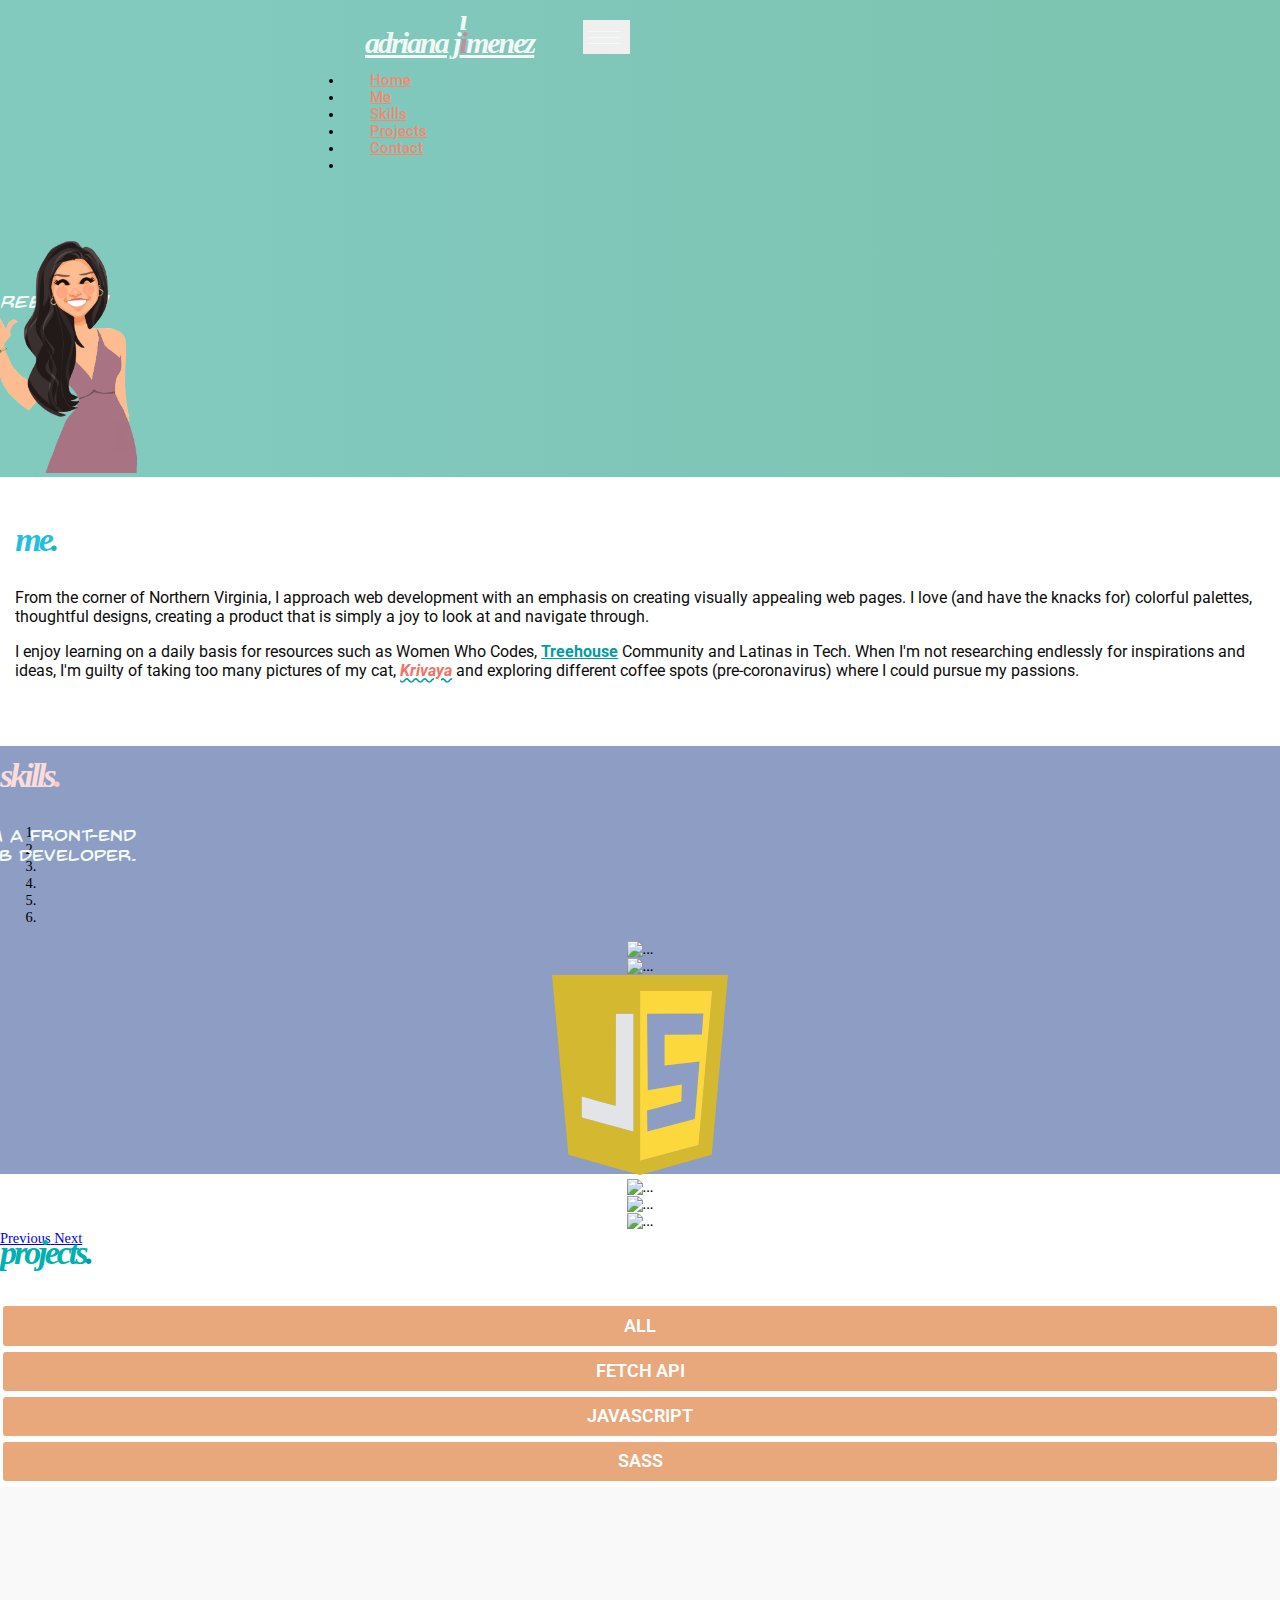
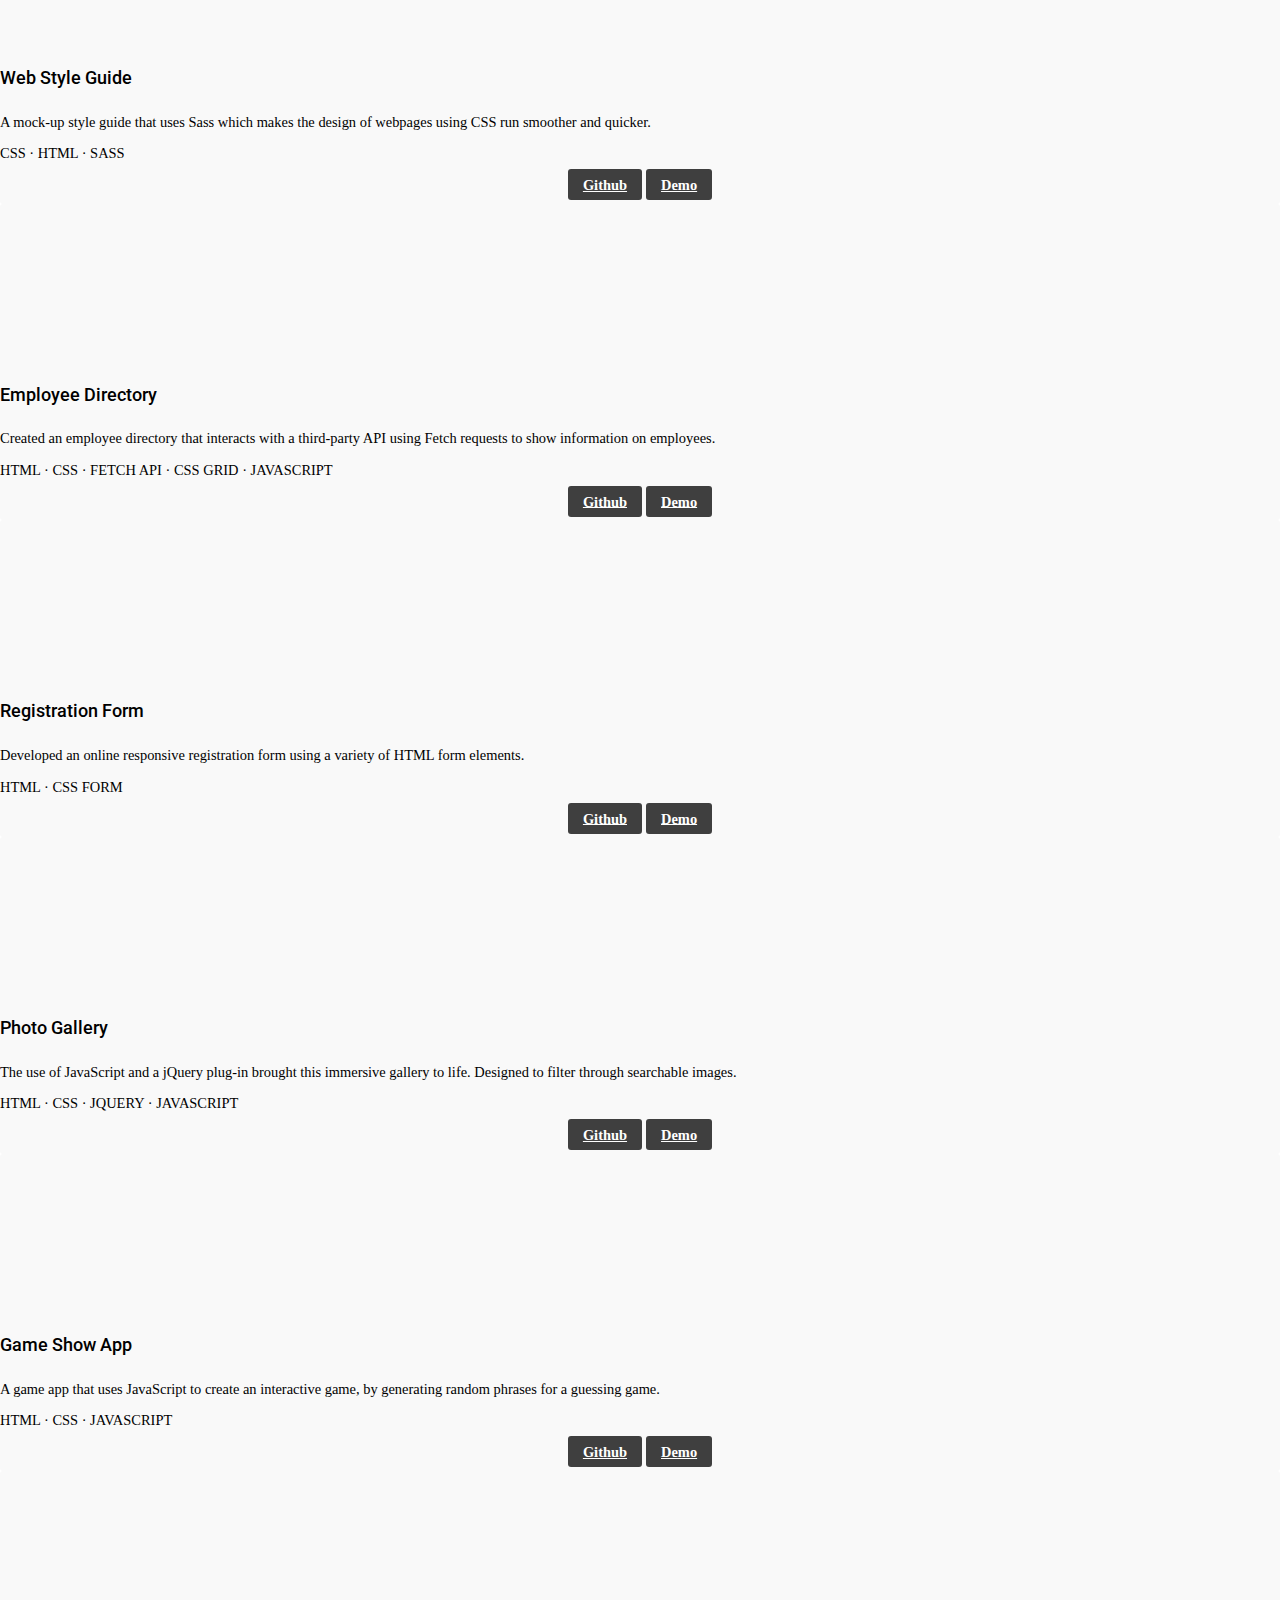
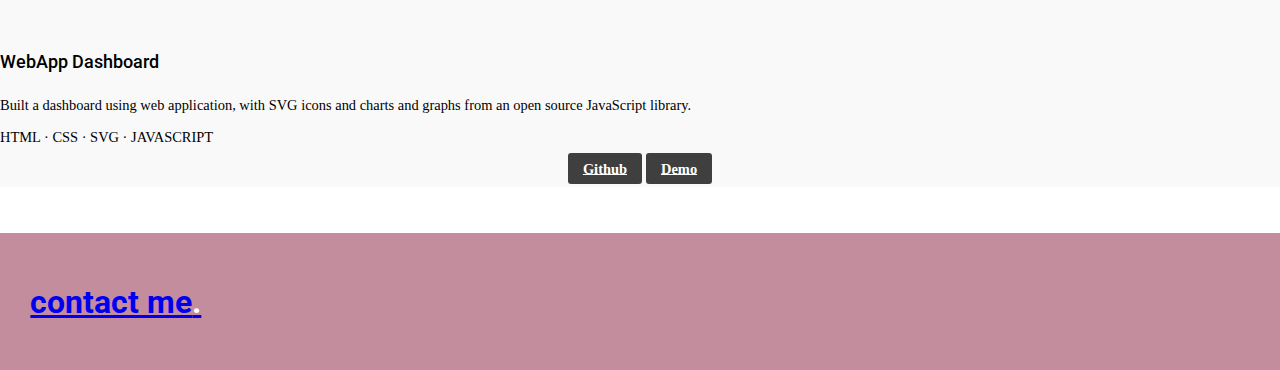
==== index.html @ 9ca4a799 "added styling, animations" ====
<!doctype html>
<html lang="en">

<head>
    <!-- Required meta tags -->
    <meta charset="utf-8">
    <meta name="viewport" content="width=device-width, initial-scale=1, shrink-to-fit=no">
    <meta http-equiv="X-UA-Compatible" content="ie=edge">

    <!--- Google Font -->

    <link
        href="https://fonts.googleapis.com/css2?family=Roboto:ital,wght@0,100;0,300;0,400;0,500;1,100;1,300;1,400;1,500&display=swap"
        rel="stylesheet">

    <!-- Bootstrap CSS -->
    <link rel="stylesheet" href="https://stackpath.bootstrapcdn.com/bootstrap/4.5.0/css/bootstrap.min.css"
        integrity="sha384-9aIt2nRpC12Uk9gS9baDl411NQApFmC26EwAOH8WgZl5MYYxFfc+NcPb1dKGj7Sk" crossorigin="anonymous">

    <!-- Zurb Icons-->
    <link rel="stylesheet" href="icons/foundation-icons.css">

    <!-- CSS -->
    <link rel="stylesheet" href="css/styles.css">

    <!-- Responsive CSS -->
    <link rel="stylesheet" href="css/responsive.css">

    <!-- Webfonts -->
    <link rel="stylesheet" href="webfonts/stylesheet.css">

    <!-- Ani JS-->
    <link rel="stylesheet" href="http://anijs.github.io/lib/anicollection/anicollection.css">

    <title>Adriana's Portfolio</title>
</head>

<body>

    <!-- ============= Header ============= -->
    <header class="header" id="home">
        <div class="main">
            <nav class="navbar navbar-light navbar-expand-lg fixed-top">
                <div class="container">
                    <a class="navbar-brand" href="#home">adriana j<span class="i">i</span>menez</a>
                    <button data-toggle="collapse" class="navbar-toggler" data-target="#navcol-1">
                        <span class="line"></span>
                        <span class="line"></span>
                        <span class="line" style="margin-bottom: 0;"></span>
                    </button>
                    <div class="collapse navbar-collapse" id="navcol-1">
                        <ul class="nav navbar-nav mr-auto">
                            <li class="nav-item" role="presentation"><a class="nav-link active" href="#home">Home</a>
                            </li>
                            <li class="nav-item" role="presentation"><a class="nav-link" href="#about">Me</a></li>
                            <li class="nav-item" role="presentation"><a class="nav-link" href="#skills">Skills</a></li>
                            <li class="nav-item" role="presentation"><a class="nav-link" href="#projects">Projects</a>
                            </li>
                            <li class="nav-item" role="presentation"><a class="nav-link" href="#contact">Contact</a>
                            </li>
                            <li class="nav-item d-lg-flex d-xl-flex align-items-lg-center align-items-xl-center social-icons"
                                role="presentation"></li>
                        </ul>
                    </div>
                </div>
            </nav>
        </div>
    </header>
    <!-- ============= End Header ============= -->

    <!-- =============  Main ============= -->
    <main class="site-main">
        <!-- =============  Banner ============= -->
        <section class="site-banner p-0">
            <div class="container">
                <div class="row text-center">
                    <div class=" col-lg-6 col-md-12 mt-5 pt-1 d-flex profile-image">
                        <div class="col-md-6 col-md-12 mt-3">
                            <div class="greetings mt-5 text-center">
                                Greetings!
                            </div>
                            <p class="mt-5">
                                I'm a front-end
                                <br>
                                web developer.
                            </p>
                        </div>
                        <img id="adriLogo" src="images/adriDemo5.png" alt="a manga inspired portrait of Adriana"
                            class="img-fluid">
                    </div>
                </div>
            </div>
        </section>
        <!-- ============= End Banner ============= -->

        <!-- ============= About ============= -->
        <section class="about" id="about">
            <div class="container-fluid">
                <div class="title">
                    <h2>
                        <span>me<span style="color: #20adca">.</span>
                    </h2>
                </div>
                <p>
                    From the corner of Northern Virginia, I approach web development with an emphasis on creating
                    visually appealing web pages. I love (and have the knacks for) colorful palettes, thoughtful
                    designs, creating a product that is simply a joy to look at and navigate through.
                </p>
                <p>
                    I enjoy learning on a daily basis for resources such as Women Who Codes, <a
                        href="http://referrals.trhou.se/adrihannah" target="_blank">Treehouse</a> Community and Latinas
                    in Tech. When I'm not researching endlessly for inspirations and ideas, I'm guilty of taking too
                    many pictures of my cat, <span id="seeKrivaya">Krivaya</span>
                    and exploring different coffee spots (pre-coronavirus) where I could pursue my passions.
                </p>
                <div class="popup">
                    <div id="krivaya" class="popuptext">
                        <img src="/images/krivaya.jpg" width="250px">
                    </div>
                </div>
            </div>
        </section>
        <!-- ============= End About ============= -->

        <!-- ============= Skills Area ============= -->
        <section class="skills" id="skills">
            <div class="container-fluid">
                <div class="title pt-3 pl-4">
                    <h2>
                        <span>skills<span style="color:#f8cbcb">.</span>
                    </h2>
                </div>

                <div id="carouselExampleIndicators" class="carousel slide p-2" data-ride="carousel">
                    <ol class="carousel-indicators">
                        <li data-target="#carouselExampleIndicators" data-slide-to="0" class="active"></li>
                        <li data-target="#carouselExampleIndicators" data-slide-to="1"></li>
                        <li data-target="#carouselExampleIndicators" data-slide-to="2"></li>
                        <li data-target="#carouselExampleIndicators" data-slide-to="3"></li>
                        <li data-target="#carouselExampleIndicators" data-slide-to="4"></li>
                        <li data-target="#carouselExampleIndicators" data-slide-to="5"></li>
                    </ol>
                    <div class="carousel-inner">
                        <div class="carousel-item active">
                            <img src="images/html5_icon2.svg" class="d-block w-50 mt-5 pt-4" alt="...">
                        </div>
                        <div class="carousel-item">
                            <img src="images/css_icon.svg" class="d-block w-50 mt-5 pt-4" alt="...">
                        </div>
                        <div class="carousel-item">
                            <img src="images/javascript-icon.svg" class="d-block w-50 mt-5 pt-4" alt="...">
                        </div>
                        <div class="carousel-item">
                            <img src="images/bootstrap_icon.png" class="d-block w-50 mt-5 pt-4" alt="...">
                        </div>
                        <div class="carousel-item">
                            <img src="images/sass_icon.svg" class="d-block w-50 mt-5 pt-4" alt="...">
                        </div>
                        <div class="carousel-item">
                            <img src="images/github_icon4.svg" class="d-block w-50 mt-5 pt-4" alt="...">
                        </div>
                    </div>
                    <a class="carousel-control-prev" href="#carouselExampleIndicators" role="button" data-slide="prev">
                        <span class="carousel-control-prev-icon" aria-hidden="true"></span>
                        <span class="sr-only">Previous</span>
                    </a>
                    <a class="carousel-control-next" href="#carouselExampleIndicators" role="button" data-slide="next">
                        <span class="carousel-control-next-icon" aria-hidden="true"></span>
                        <span class="sr-only">Next</span>
                    </a>
                </div>
            </div>
        </section>
        <!-- ============= End Skills Area ============= -->

        <!-- ============= Project Area ============= -->
        <section class="project-area" id="projects">
            <div class="container">
                <div class="title">
                    <h2>
                        <span>projects<span style="color: #009d9e">.</span>
                    </h2>
                </div>
                <!--btn-group: used for styling-->
                <!--button-group: used for isotope js-->
                <div class="row btn-group button-group">
                    <button type="button" class="active" id="btn1" data-filter="*">All</button>
                    <button type="button" data-filter=".fetch">Fetch API</button>
                    <button type="button" data-filter=".javascript">Javascript</button>
                    <button type="button" data-filter=".sass">Sass</button>
                </div>
                <div class="row grid">
                    <div class="col-lg-3 col-md-4 col-sm-12 element-item m-1 mt-2 mb-2 shadow sass">
                        <div class="our-project">
                            <div class="img first">
                                <video autoplay loop muted playsinline>
                                    <source src="videos/project_4.mp4" type="video/mp4">
                                </video>
                            </div>
                            <div class="title p-3">
                                <h4 class="text-center">Web Style Guide</h4>
                                <p>A mock-up style guide that uses Sass which makes the design of webpages using CSS
                                    run smoother and quicker.</p>
                                <p class="font-weight-bold text-center text-muted text-uppercase">css &#183; html
                                    &#183; sass</p>
                            </div>
                            <div class="project-links p-2">
                                <a href="">Github</a>
                                <a href="">Demo</a>
                            </div>
                        </div>
                    </div>
                    <div class="col-lg-3 col-md-4 col-sm-12 element-item m-1 mt-2 mb-2 shadow javascript fetch">
                        <div class="our-project">
                            <div class="img second">
                                <video autoplay loop muted playsinline>
                                    <source src="videos/project_8.mp4" type="video/mp4">
                                </video>
                            </div>
                            <div class="title p-4">
                                <h4 class="text-center">Employee Directory</h4>
                                <p>Created an employee directory that interacts with a third-party API using Fetch
                                    requests to show information on employees.
                                </p>
                                <p class="font-weight-bold text-center text-muted text-uppercase">html &#183; css
                                    &#183; fetch api &#183; css grid &#183; javascript</p>
                            </div>
                            <div class="project-links p-2">
                                <a href="">Github</a>
                                <a href="">Demo</a>
                            </div>
                        </div>
                    </div>
                    <div class="col-lg-3 col-md-4 col-sm-12 element-item m-1 mt-2 mb-2 shadow *">
                        <div class="our-project">
                            <div class="img">
                                <video autoplay loop muted playsinline>
                                    <source src="videos/project_3.mp4" type="video/mp4">
                                </video>
                            </div>
                            <div class="title p-3">
                                <h4 class="text-center">Registration Form</h4>
                                <p>Developed an online responsive registration form using a variety of HTML form
                                    elements.</p>
                                <p class="font-weight-bold text-center text-muted text-uppercase">html &#183; css
                                    form</p>
                            </div>
                            <div class="project-links p-2">
                                <a href="">Github</a>
                                <a href="">Demo</a>
                            </div>
                        </div>
                    </div>
                    <div class="col-lg-3 col-md-4 col-sm-12 element-item m-1 mt-2 mb-2 shadow javascript">
                        <div class="our-project">
                            <div class="img">
                                <video autoplay loop muted playsinline>
                                    <source src="videos/project_5.mp4" type="video/mp4">
                                </video>
                            </div>
                            <div class="title p-4">
                                <h4 class="text-center">Photo Gallery</h4>
                                <p>The use of JavaScript and a jQuery plug-in brought this immersive gallery to
                                    life. Designed to filter through searchable images.</p>
                                <p class="font-weight-bold text-center text-muted text-uppercase">html &#183; css
                                    &#183; jquery &#183; javascript</p>
                            </div>
                            <div class="project-links p-2">
                                <a href="">Github</a>
                                <a href="">Demo</a>
                            </div>
                        </div>
                    </div>
                    <div class="col-lg-3 col-md-4 col-sm-12 element-item m-1 mt-2 mb-2 shadow javascript">
                        <div class="our-project">
                            <div class="img">
                                <video autoplay loop muted playsinline>
                                    <source src="videos/project_6.mp4" type="video/mp4">
                                </video>
                            </div>
                            <div class="title p-4">
                                <h4 class="text-center">Game Show App</h4>
                                <p>A game app that uses JavaScript to create an interactive game, by generating
                                    random phrases for a guessing game.</p>
                                <p class="font-weight-bold text-center text-muted text-uppercase">html &#183; css
                                    &#183; javascript</p>
                            </div>
                            <div class="project-links p-2">
                                <a href="">Github</a>
                                <a href="">Demo</a>
                            </div>
                        </div>
                    </div>
                    <div class="col-lg-3 col-md-4 col-sm-12 element-item m-1 mt-2 mb-2 shadow javascript">
                        <div class="our-project">
                            <div class="img">
                                <video autoplay loop muted playsinline>
                                    <source src="videos/project_7.mp4" type="video/mp4">
                                </video>
                            </div>
                            <div class="title p-4">
                                <h4 class="text-center">WebApp Dashboard</h4>
                                <p>Built a dashboard using web application, with SVG icons and charts and graphs
                                    from an open source JavaScript library.</p>
                                <p class="font-weight-bold text-center text-muted text-uppercase">html &#183; css
                                    &#183; svg &#183; javascript</p>
                            </div>
                            <div class="project-links p-2">
                                <a href="">Github</a>
                                <a href="">Demo</a>
                            </div>
                        </div>
                    </div>
                </div>
            </div>
        </section>

        <!-- ============= End Project Area ============= -->


        <!-- =============  Contact Area ============= -->

        <section class="contact-area" id="contact">
            <div class="container">
                <div class="row">
                    <div class="col-12 col-md-4 col-lg col-6 p-3 text-center">
                        <h4><a href="mailto:adriana.f.jimenez@gmail.com" class="contact-us">contact me<span
                                    style="color: white">.</span></a></h4>
                    </div>
                </div>
            </div>
        </section>
        <!-- ============= End Contact Area ============= -->

    </main>
    <!-- ============= End Main ============= -->

    <!-- ============= Start Footer ============= -->

    <footer class="footer-area">
        <div class="container">
            <div class="">
                <div class="social text-center">
                    <a href="https://www.linkedin.com/in/adrihannah/" target="_blank"><i
                            class="fi-social-linkedin"></i></a>
                    <a href="https://github.com/AdriHannah" target="_blank"><i class="fi-social-github"></i></a>
                    <a href="https://teamtreehouse.com/adrihannah" target="_blank"><i
                            class="fi-social-treehouse"></i></a>
                </div>
                <div class="copyrights text-center">
                    <p class="para">
                        Adriana Jimenez &copy;2020
                    </p>
                </div>
            </div>
        </div>
    </footer>
    <!-- ============= End Footer ============= -->


    <!-- Optional JavaScript -->
    <!-- jQuery first, then Popper.js, then Bootstrap JS -->
    <script src="https://code.jquery.com/jquery-3.5.1.slim.min.js"
        integrity="sha384-DfXdz2htPH0lsSSs5nCTpuj/zy4C+OGpamoFVy38MVBnE+IbbVYUew+OrCXaRkfj" crossorigin="anonymous">
    </script>
    <script src="https://cdn.jsdelivr.net/npm/popper.js@1.16.0/dist/umd/popper.min.js"
        integrity="sha384-Q6E9RHvbIyZFJoft+2mJbHaEWldlvI9IOYy5n3zV9zzTtmI3UksdQRVvoxMfooAo" crossorigin="anonymous">
    </script>
    <script src="https://stackpath.bootstrapcdn.com/bootstrap/4.5.0/js/bootstrap.min.js"
        integrity="sha384-OgVRvuATP1z7JjHLkuOU7Xw704+h835Lr+6QL9UvYjZE3Ipu6Tp75j7Bh/kR0JKI" crossorigin="anonymous">
    </script>

    <!-- Isotope JS Library -->
    <script src="vendor/isotope/isotope.min.js"></script>
    <script src="js/main.js"></script>

    <!-- AniJS core library -->
    <script src="https://anijs.github.io/lib/anijs/anijs-min.js"></script>

    <!-- Include to use $addClass, $toggleClass or $removeClass -->
    <script src="https://anijs.github.io/lib/anijs/helpers/dom/anijs-helper-dom-min.js"></script>
</body>

</html>
---- css/styles.css ----
@import url(partials/_variables.css);
@import url(partials/_global.css);


/* start navigation */
.header .main .navbar .navbar-brand {
    padding: 0 2rem 0 5rem;
    max-width: 135px;
    font: italic 600 30px/10px georgia;
    color: #f2f9f7;
    letter-spacing: -2px;
    position: relative;
    right: 15px;
}

.header .main .navbar .navbar-brand .i {
    color: #C38D9E;
}

.header .main .navbar .navbar-brand .i::before {
    content: "ı";
    position: absolute;
    color: #f2f9f7;
}

.navbar-toggler {
    width: 47px;
    height: 34px;
    margin: 5px -20px 0 0;
    border: none;
}

.navbar-toggler .line {
    width: 90%;
    float: left;
    height: 1px;
    background: #f2f9f7;
    margin-bottom: 5px;
}


.header .main .navbar {
    padding: 1rem 20rem;
    background: var(--gradient-color);
}

.header .main .nav-item .nav-link {
    font: normal 500 15px/2px var(--roboto);
    /* text-transform: uppercase; */
    padding: 1.7rem;
    color: var(--text-color);
}

.header .main .navbar-nav .active a {
    background: white;
    -webkit-background-clip: text;
    -webkit-text-fill-color: transparent;
    background-clip: text;
}

.header .main .navbar-nav a:hover {
    background: var(--gradient-color);
    -webkit-background-clip: text;
    -webkit-text-fill-color: transparent;
    background-clip: text;
}

.nav-link {
    color: #f38970 !important;
}

/* end nav */


/*start banner*/
main {
    margin-bottom: 150px;
    background: #fff;
}

.site-main .site-banner {
    color: #f2f9f7;
    background: var(--gradient-color);
}

/*profile picture*/
.site-main .site-banner .profile-image>img {
    width: 175px;
    position: relative;
    right: 30px;
}

.greetings {
    font-family: 'back_issues_bbitalic';
    font-size: 20px;
    width: 100px;
    color: #f2f9f7;
    text-align: justify;
    position: relative;
    top: 4.5em;
    right: 16px;
}

.site-main .site-banner p {
    font-family: 'back_issues_bbregular';
    font-size: 18px;
    width: 190px;
    line-height: 1.1;
    position: absolute;
    left: -28px;
    bottom: 15px;
}

/* Popup container - can be anything you want */
.popup {
    position: relative;
    display: inline-block;
    cursor: pointer;
    -webkit-user-select: none;
    -moz-user-select: none;
    -ms-user-select: none;
    user-select: none;
}

/* The actual popup */
.popup .popuptext {
    visibility: hidden;
    width: 250px; 
    color: #fff;
    text-align: center;
    border-radius: 6px;
    padding: 8px 0;
    position: absolute;
    z-index: 1;
    bottom: 80px;
    left: 50%;
    margin-left: 0px;
}

/* Popup arrow */
/* .popup .popuptext::after {
    content: "";
    position: absolute;
    top: 100%;
    left: 40%;
    margin-left: 5px;
    border-width: 5px;
    border-style: solid;
    border-color: #C38D9E transparent transparent transparent;
} */

/* Toggle this class - hide and show the popup */
.popup .show {
    visibility: visible;
    animation: bounceIn 1s cubic-bezier(0.36, 0.07, 0.19, 0.97) both;
    transform: translate3d(0, 0, 0);
}

/* Add animation (fade in the popup) */
@keyframes bounceIn {
    0% {
        opacity: 0;
        transform: scale(0.3) translate3d(0, 0, 0);
    }

    10% {
        transform: translate3d(-1px, 0, 0);
    }

    20% {
        transform: translate3d(2px, 0, 0);
    }

    30%,
    70% {
        transform: translate3d(-3px, 0, 0);
    }

    40%,
    60% {
        transform: translate3d(3px, 0, 0);
    }

    50% {
        opacity: 0.9;
        transform: scale(1.1) translate3d(0, 0, 0);
    }

    80% {
        opacity: 1;
        transform: scale(0.89) translate3d(2px, 0, 0);
    }

    90% {
        transform: translate3d(-1px, 0, 0);
    }

    100% {
        opacity: 1;
        transform: scale(1) translate3d(0, 0, 0);
    }
}

/*end banner*/

/* Start about */
.site-main .about {
    padding: 1rem;
}

/*Let Me Introduce Myself*/
.site-main .about .title h2>span {
    display: block;
    font: italic bold 34px/60px georgia;
    letter-spacing: -3px;
    text-transform: lowercase;
    color: #26BEDD;
}

.site-main .about p {
    font-family: 'roboto';
    font-size: 16px;
    color: #0d0c0a;

}

.site-main .about p>a {
    color: #009D9E;
    font-weight: bold;
}

.site-main .about p>a:hover {
    cursor: pointer;
    color: #f38970;
    transition: 0.4s;
}

.site-main .about p>span {
    text-decoration: underline wavy;
    text-decoration-color: #009D9E;
    font-weight: bold;
    color: #F57161;
    font-style: italic;
}

.site-main .about p>span:hover {
    cursor: pointer;
    color: #7ec9b1;
    text-decoration-color: #99d4c1;
    transition: 0.4s;
}

/* End about */

/* Start skills */
.site-main .skills {
    background: #8D9DC3;   
}

.site-main .skills .title h2>span {
    display: block;
    font: italic bold 34px/60px georgia;
    letter-spacing: -3px;
    text-transform: lowercase;
    color: #fadcdc;
    ;
}

 .carousel {
     height: 350px; 
 }

/* 
 .carousel-item,
 .carousel-inner,
 .carousel-inner img {
     height: 60%;
     width: auto;
 }*/

 .carousel-item {
     text-align: center;
 } 

 .carousel-item img{
     margin: 0 auto;  
 }

 .carousel-control-prev,
 .carousel-control-next {
     bottom: 20%;
 }
 
/* End skills */

/* Start Project Area */

.site-main .project-area {
    padding: 2rem 0 3rem 0; 
}

.site-main .project-area .title h2>span {
    display: block;
    font: italic bold 34px/60px georgia;
    letter-spacing: -3px;
    text-transform: lowercase;
    color: #00b0b2;
}

.site-main .project-area .btn-group {
    padding: 3px; 
}

.site-main .project-area button {
    font: normal 600 18px/30px 'roboto';
    text-transform: uppercase;
    padding: 0.3rem 2rem;
    border: none;
    border-radius: 3px;
    background: #E8A87C;
    color: #fff;
    width: 100%;
    margin: 3px 0;
}

.site-main .project-area button:hover {
    background: #f1b037;
    transition: 1s;
}


.site-main .project-area .grid .element-item {
    border-radius: 3px;
    background: #f9f9f9;
    ;
    ;
    padding: 0 0 10px 0;

}

.site-main .project-area .grid .element-item .project-links {
    text-align: center;

}

.site-main .project-area .grid .element-item .project-links a {
    border-radius: 0.2rem;
    font-weight: bold;
    background: #3f3f3f;
    color: white;
    padding: 0.5rem 1rem;
}

.site-main .project-area .grid .element-item .project-links a:hover {
    background: #9fd6da;
    transition: 1s;
}


.site-main .project-area .grid .our-project>.title h4 {
    font: normal 500 18px/25px var(--roboto); 
}

.site-main .project-area .grid .our-project .img video {
    width: 100%;
    border-top-right-radius: 3px;
    border-top-left-radius: 3px;
}

.site-main .project-area .grid .our-project .img a:hover img {
    filter: brightness(1.1) drop-shadow(1px 8px 30px #b1afaf);
    transition: 0.4s;
}

/* End Project Area */


/* Start Contact Area */
.contact-area {
    padding: 2rem;
    background: #C38D9E;
}

.contact-us {
    font: bold 32px var(--roboto);
    transition: all .5s ease;
}

.contact-us:hover {
    color: #ed84a5;
}

a:hover {
    text-decoration: none;
}

footer {
    position: fixed;
    bottom: 0;
    left: 0;
    width: 100%;
    height: 150px;
    z-index: -1;
}

footer.footer-area {
    padding: 2rem;
}

footer.footer-area .social a>i {
    font-size: 32px;
    padding: 2rem 1rem;
}


/*End Contact Area*/
---- webfonts/stylesheet.css ----
/*! Generated by Font Squirrel (https://www.fontsquirrel.com) on September 10, 2020 */



@font-face {
    font-family: 'back_issues_bbbold_italic';
    src: url('backissuesbb_boldital-webfont.woff2') format('woff2'),
         url('backissuesbb_boldital-webfont.woff') format('woff');
    font-weight: normal;
    font-style: normal;

}




@font-face {
    font-family: 'back_issues_bbitalic';
    src: url('backissuesbb_ital-webfont.woff2') format('woff2'),
         url('backissuesbb_ital-webfont.woff') format('woff');
    font-weight: normal;
    font-style: normal;

}




@font-face {
    font-family: 'back_issues_bbregular';
    src: url('backissuesbb_reg-webfont.woff2') format('woff2'),
         url('backissuesbb_reg-webfont.woff') format('woff');
    font-weight: normal;
    font-style: normal;

}
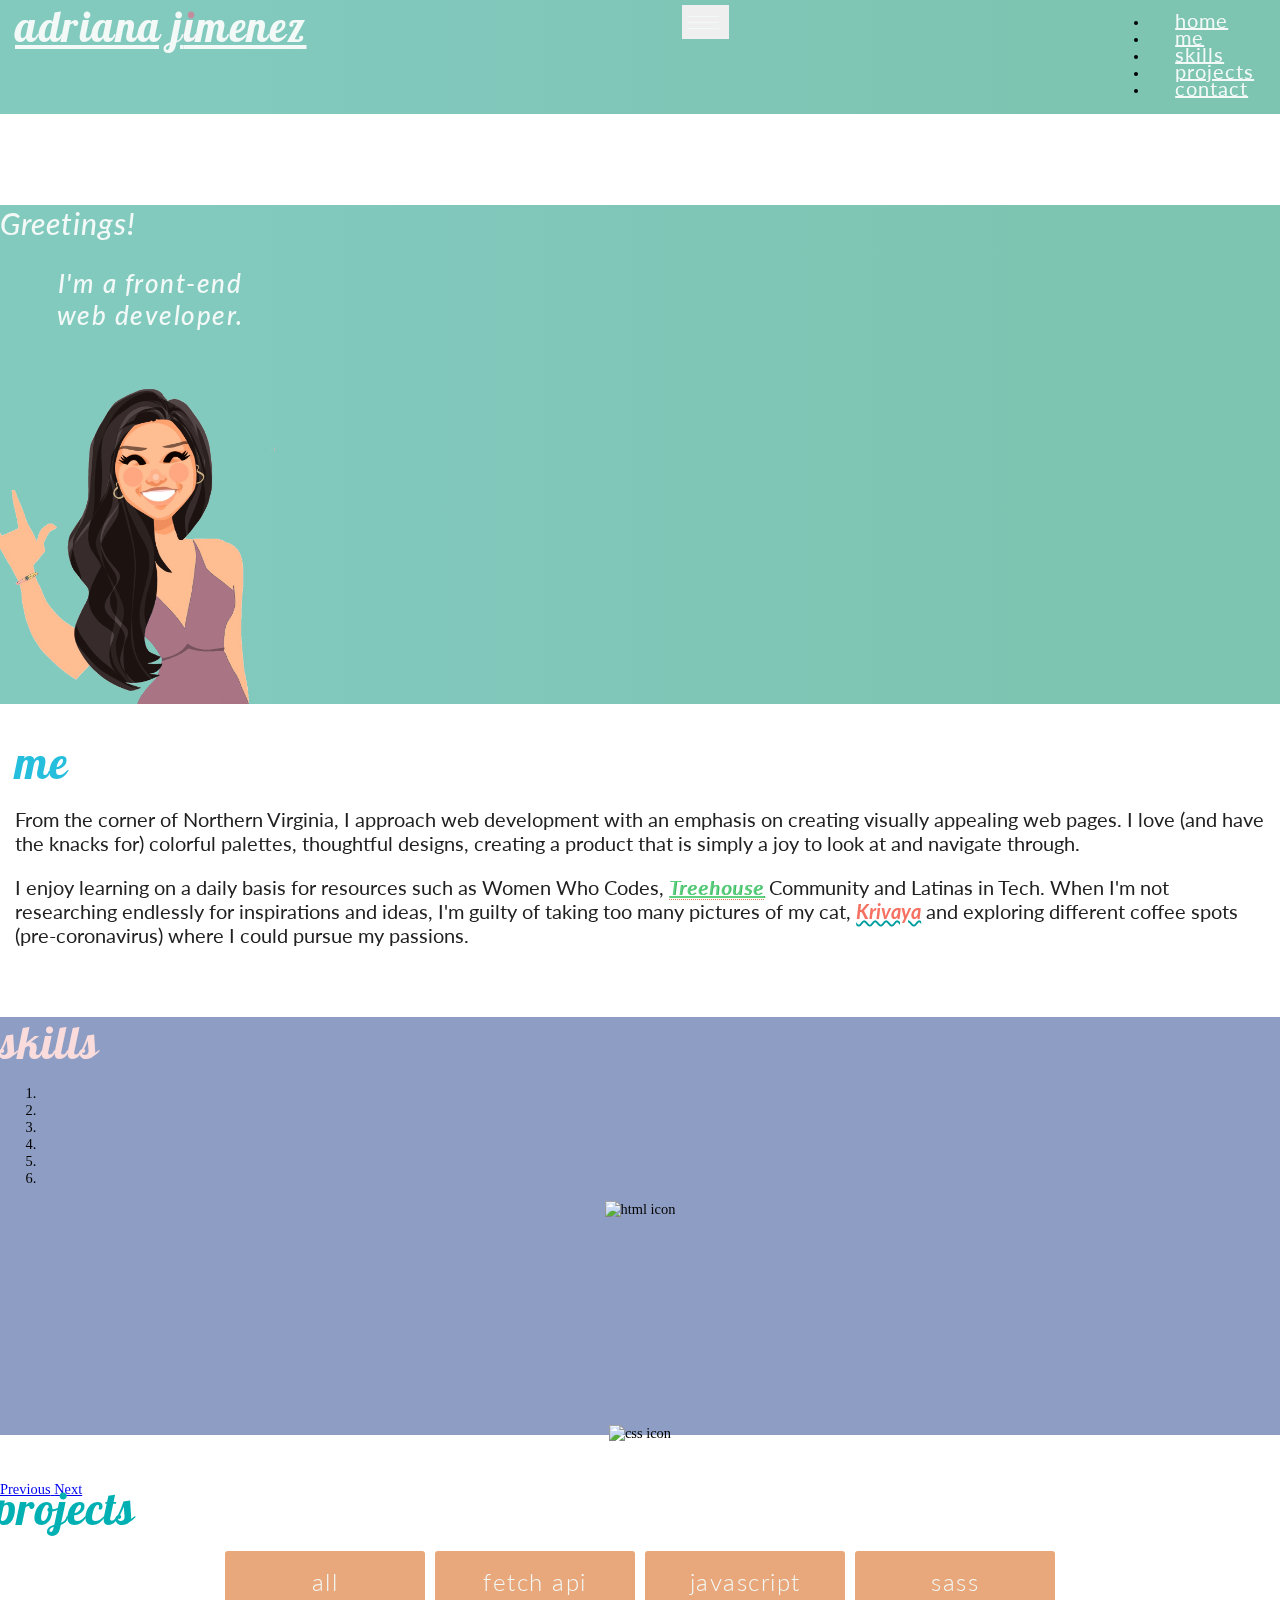
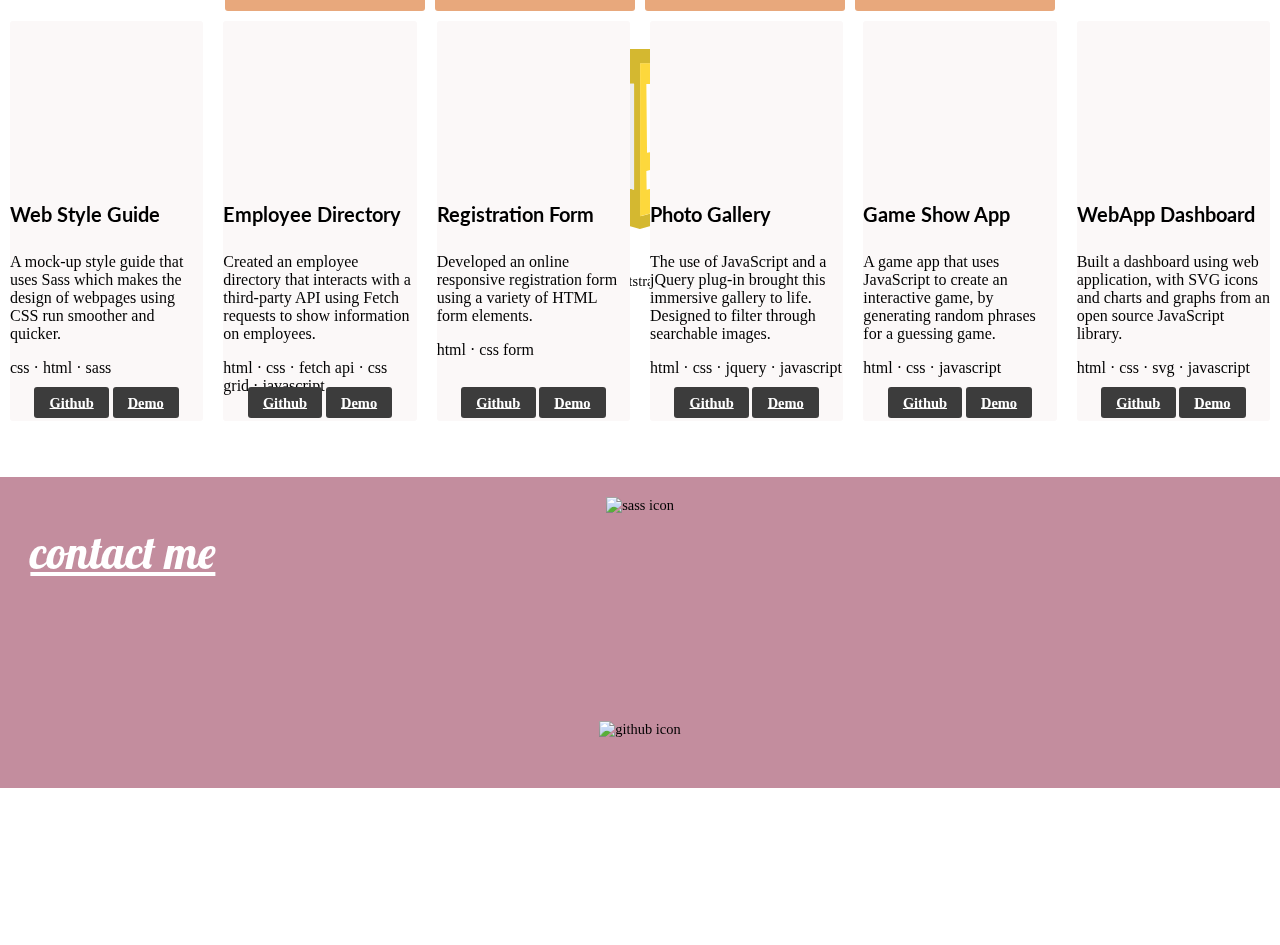
==== commit 2f64620b: "cleaning up, editing, adding root colors" ====
--- a/index.html
+++ b/index.html
@@ -10,7 +10,7 @@
     <!--- Google Font -->
 
     <link
-        href="https://fonts.googleapis.com/css2?family=Roboto:ital,wght@0,100;0,300;0,400;0,500;1,100;1,300;1,400;1,500&display=swap"
+        href="https://fonts.googleapis.com/css2?family=Lato:ital,wght@0,300;0,400;0,700;1,300;1,400;1,700&family=Lobster&display=swap"
         rel="stylesheet">
 
     <!-- Bootstrap CSS -->
@@ -26,11 +26,15 @@
     <!-- Responsive CSS -->
     <link rel="stylesheet" href="css/responsive.css">
 
+    <!-- Animation CSS -->
+    <link rel="stylesheet" href="css/animation.css">
+
     <!-- Webfonts -->
     <link rel="stylesheet" href="webfonts/stylesheet.css">
 
-    <!-- Ani JS-->
-    <link rel="stylesheet" href="http://anijs.github.io/lib/anicollection/anicollection.css">
+    <!-- Greensock JS -->
+    <script src="https://cdnjs.cloudflare.com/ajax/libs/gsap/3.5.1/gsap.min.js"></script>
+    <script src="js/CustomEase.min.js"></script>
 
     <title>Adriana's Portfolio</title>
 </head>
@@ -38,10 +42,11 @@
 <body>
 
     <!-- ============= Header ============= -->
-    <header class="header" id="home">
+    <a class="anchor" id="home"></a>
+    <header class="header">
         <div class="main">
-            <nav class="navbar navbar-light navbar-expand-lg fixed-top">
-                <div class="container">
+            <div class="container">
+                <nav class="navbar navbar-light navbar-expand-lg fixed-top">
                     <a class="navbar-brand" href="#home">adriana j<span class="i">i</span>menez</a>
                     <button data-toggle="collapse" class="navbar-toggler" data-target="#navcol-1">
                         <span class="line"></span>
@@ -49,21 +54,21 @@
                         <span class="line" style="margin-bottom: 0;"></span>
                     </button>
                     <div class="collapse navbar-collapse" id="navcol-1">
-                        <ul class="nav navbar-nav mr-auto">
-                            <li class="nav-item" role="presentation"><a class="nav-link active" href="#home">Home</a>
+                        <ul class="nav navbar-nav">
+                            <li class="nav-item" role="presentation"><a class="nav-link active" href="#home">home</a>
                             </li>
-                            <li class="nav-item" role="presentation"><a class="nav-link" href="#about">Me</a></li>
-                            <li class="nav-item" role="presentation"><a class="nav-link" href="#skills">Skills</a></li>
-                            <li class="nav-item" role="presentation"><a class="nav-link" href="#projects">Projects</a>
+                            <li class="nav-item" role="presentation"><a class="nav-link" href="#about">me</a></li>
+                            <li class="nav-item" role="presentation"><a class="nav-link" href="#skills">skills</a></li>
+                            <li class="nav-item" role="presentation"><a class="nav-link" href="#projects">projects</a>
                             </li>
-                            <li class="nav-item" role="presentation"><a class="nav-link" href="#contact">Contact</a>
+                            <li class="nav-item" role="presentation"><a class="nav-link" href="#contact">contact</a>
                             </li>
-                            <li class="nav-item d-lg-flex d-xl-flex align-items-lg-center align-items-xl-center social-icons"
-                                role="presentation"></li>
+                            <!-- <li class="nav-item d-lg-flex d-xl-flex align-items-lg-center align-items-xl-center social-icons"
+                                role="presentation"></li> -->
                         </ul>
                     </div>
-                </div>
-            </nav>
+                </nav>
+            </div>
         </div>
     </header>
     <!-- ============= End Header ============= -->
@@ -72,33 +77,35 @@
     <main class="site-main">
         <!-- =============  Banner ============= -->
         <section class="site-banner p-0">
-            <div class="container">
-                <div class="row text-center">
-                    <div class=" col-lg-6 col-md-12 mt-5 pt-1 d-flex profile-image">
-                        <div class="col-md-6 col-md-12 mt-3">
-                            <div class="greetings mt-5 text-center">
-                                Greetings!
-                            </div>
-                            <p class="mt-5">
-                                I'm a front-end
-                                <br>
-                                web developer.
-                            </p>
-                        </div>
-                        <img id="adriLogo" src="images/adriDemo5.png" alt="a manga inspired portrait of Adriana"
-                            class="img-fluid">
-                    </div>
+            <div class="container-fluid d-flex justify-content-around">
+                <div class="introMsg">
+                    <div class="greetings text-center">
+                        Greetings!
+                    </div>
+                    <p>
+                        I'm a front-end
+                        <br>
+                        web developer.
+                    </p>
+                </div>
+                <div class="wrapper">
+                    <img id="desktop-img" src="images/adriLarge.png" alt="a large manga inspired portrait of Adriana"
+                        class="img-fluid desktop-img" />
+
+                    <img id="mobile-img" src="images/adriSmall.png" alt="a manga inspired portrait of Adriana"
+                        class="img-fluid mobile-img" />
                 </div>
             </div>
         </section>
         <!-- ============= End Banner ============= -->
 
         <!-- ============= About ============= -->
-        <section class="about" id="about">
+        <a class="anchor" id="about"></a>
+        <section class="about">
             <div class="container-fluid">
-                <div class="title">
+                <div class="title pt-4">
                     <h2>
-                        <span>me<span style="color: #20adca">.</span>
+                        <span>me</span>
                     </h2>
                 </div>
                 <p>
@@ -123,11 +130,12 @@
         <!-- ============= End About ============= -->
 
         <!-- ============= Skills Area ============= -->
-        <section class="skills" id="skills">
+        <a class="anchor" id="skills"></a>
+        <section class="skills">
             <div class="container-fluid">
-                <div class="title pt-3 pl-4">
+                <div class="title pt-4 ml-4">
                     <h2>
-                        <span>skills<span style="color:#f8cbcb">.</span>
+                        <span>skills</span>
                     </h2>
                 </div>
 
@@ -142,22 +150,22 @@
                     </ol>
                     <div class="carousel-inner">
                         <div class="carousel-item active">
-                            <img src="images/html5_icon2.svg" class="d-block w-50 mt-5 pt-4" alt="...">
-                        </div>
-                        <div class="carousel-item">
-                            <img src="images/css_icon.svg" class="d-block w-50 mt-5 pt-4" alt="...">
-                        </div>
-                        <div class="carousel-item">
-                            <img src="images/javascript-icon.svg" class="d-block w-50 mt-5 pt-4" alt="...">
-                        </div>
-                        <div class="carousel-item">
-                            <img src="images/bootstrap_icon.png" class="d-block w-50 mt-5 pt-4" alt="...">
-                        </div>
-                        <div class="carousel-item">
-                            <img src="images/sass_icon.svg" class="d-block w-50 mt-5 pt-4" alt="...">
-                        </div>
-                        <div class="carousel-item">
-                            <img src="images/github_icon4.svg" class="d-block w-50 mt-5 pt-4" alt="...">
+                            <img src="images/html5_icon2.svg" class="d-block w-50 mt-5 pt-4" alt="html icon">
+                        </div>
+                        <div class="carousel-item">
+                            <img src="images/css_icon.svg" class="d-block w-50 mt-5 pt-4" alt="css icon">
+                        </div>
+                        <div class="carousel-item">
+                            <img src="images/javascript-icon.svg" class="d-block w-50 mt-5 pt-4" alt="javascript icon">
+                        </div>
+                        <div class="carousel-item">
+                            <img src="images/bootstrap.svg" class="d-block w-50 mt-5 pt-4" alt="bootstrap icon">
+                        </div>
+                        <div class="carousel-item">
+                            <img src="images/sass_icon.svg" class="d-block w-50 mt-5 pt-4" alt="sass icon">
+                        </div>
+                        <div class="carousel-item">
+                            <img src="images/github_icon4.svg" class="d-block w-50 mt-5 pt-4" alt="github icon">
                         </div>
                     </div>
                     <a class="carousel-control-prev" href="#carouselExampleIndicators" role="button" data-slide="prev">
@@ -174,50 +182,51 @@
         <!-- ============= End Skills Area ============= -->
 
         <!-- ============= Project Area ============= -->
-        <section class="project-area" id="projects">
-            <div class="container">
-                <div class="title">
+        <a class="anchor" id="projects"></a>
+        <section class="project-area">
+            <div class="container-fluid">
+                <div class="title pt-4 ml-4">
                     <h2>
-                        <span>projects<span style="color: #009d9e">.</span>
+                        <span>projects</span>
                     </h2>
                 </div>
                 <!--btn-group: used for styling-->
                 <!--button-group: used for isotope js-->
-                <div class="row btn-group button-group">
+                <div class="row button-group p-3 pb-5">
                     <button type="button" class="active" id="btn1" data-filter="*">All</button>
                     <button type="button" data-filter=".fetch">Fetch API</button>
                     <button type="button" data-filter=".javascript">Javascript</button>
                     <button type="button" data-filter=".sass">Sass</button>
                 </div>
                 <div class="row grid">
-                    <div class="col-lg-3 col-md-4 col-sm-12 element-item m-1 mt-2 mb-2 shadow sass">
+                    <div class="element-item shadow sass">
                         <div class="our-project">
                             <div class="img first">
                                 <video autoplay loop muted playsinline>
                                     <source src="videos/project_4.mp4" type="video/mp4">
                                 </video>
                             </div>
-                            <div class="title p-3">
+                            <div class="title p-4 pb-5">
                                 <h4 class="text-center">Web Style Guide</h4>
                                 <p>A mock-up style guide that uses Sass which makes the design of webpages using CSS
                                     run smoother and quicker.</p>
                                 <p class="font-weight-bold text-center text-muted text-uppercase">css &#183; html
                                     &#183; sass</p>
                             </div>
-                            <div class="project-links p-2">
-                                <a href="">Github</a>
-                                <a href="">Demo</a>
-                            </div>
-                        </div>
-                    </div>
-                    <div class="col-lg-3 col-md-4 col-sm-12 element-item m-1 mt-2 mb-2 shadow javascript fetch">
+                            <div class="project-links p-2 absoluteBottom">
+                                <a href="https://github.com/AdriHannah/tech-project-4" target="_blank">Github</a>
+                                <a href="https://adrihannah.github.io/tech-project-4/" target="_blank">Demo</a>
+                            </div>
+                        </div>
+                    </div>
+                    <div class="element-item shadow javascript fetch">
                         <div class="our-project">
                             <div class="img second">
                                 <video autoplay loop muted playsinline>
                                     <source src="videos/project_8.mp4" type="video/mp4">
                                 </video>
                             </div>
-                            <div class="title p-4">
+                            <div class="title p-4 pb-5">
                                 <h4 class="text-center">Employee Directory</h4>
                                 <p>Created an employee directory that interacts with a third-party API using Fetch
                                     requests to show information on employees.
@@ -225,89 +234,89 @@
                                 <p class="font-weight-bold text-center text-muted text-uppercase">html &#183; css
                                     &#183; fetch api &#183; css grid &#183; javascript</p>
                             </div>
-                            <div class="project-links p-2">
-                                <a href="">Github</a>
-                                <a href="">Demo</a>
-                            </div>
-                        </div>
-                    </div>
-                    <div class="col-lg-3 col-md-4 col-sm-12 element-item m-1 mt-2 mb-2 shadow *">
+                            <div class="project-links p-2 absoluteBottom">
+                                <a href="https://github.com/AdriHannah/tech-project-8" target="_blank">Github</a>
+                                <a href="https://adrihannah.github.io/tech-project-8/" target="_blank">Demo</a>
+                            </div>
+                        </div>
+                    </div>
+                    <div class="element-item shadow *">
                         <div class="our-project">
                             <div class="img">
                                 <video autoplay loop muted playsinline>
                                     <source src="videos/project_3.mp4" type="video/mp4">
                                 </video>
                             </div>
-                            <div class="title p-3">
+                            <div class="title p-4 pb-5">
                                 <h4 class="text-center">Registration Form</h4>
                                 <p>Developed an online responsive registration form using a variety of HTML form
                                     elements.</p>
                                 <p class="font-weight-bold text-center text-muted text-uppercase">html &#183; css
                                     form</p>
                             </div>
-                            <div class="project-links p-2">
-                                <a href="">Github</a>
-                                <a href="">Demo</a>
-                            </div>
-                        </div>
-                    </div>
-                    <div class="col-lg-3 col-md-4 col-sm-12 element-item m-1 mt-2 mb-2 shadow javascript">
+                            <div class="project-links p-2 absoluteBottom">
+                                <a href="https://github.com/AdriHannah/tech-project-3" target="_blank">Github</a>
+                                <a href="https://adrihannah.github.io/tech-project-3/" target="_blank">Demo</a>
+                            </div>
+                        </div>
+                    </div>
+                    <div class="element-item shadow javascript">
                         <div class="our-project">
                             <div class="img">
                                 <video autoplay loop muted playsinline>
                                     <source src="videos/project_5.mp4" type="video/mp4">
                                 </video>
                             </div>
-                            <div class="title p-4">
+                            <div class="title p-4 pb-5">
                                 <h4 class="text-center">Photo Gallery</h4>
                                 <p>The use of JavaScript and a jQuery plug-in brought this immersive gallery to
                                     life. Designed to filter through searchable images.</p>
                                 <p class="font-weight-bold text-center text-muted text-uppercase">html &#183; css
                                     &#183; jquery &#183; javascript</p>
                             </div>
-                            <div class="project-links p-2">
-                                <a href="">Github</a>
-                                <a href="">Demo</a>
-                            </div>
-                        </div>
-                    </div>
-                    <div class="col-lg-3 col-md-4 col-sm-12 element-item m-1 mt-2 mb-2 shadow javascript">
+                            <div class="project-links p-2 absoluteBottom">
+                                <a href="https://github.com/AdriHannah/tech-project-5" target="_blank">Github</a>
+                                <a href="https://adrihannah.github.io/tech-project-5/" target="_blank">Demo</a>
+                            </div>
+                        </div>
+                    </div>
+                    <div class="element-item shadow javascript">
                         <div class="our-project">
                             <div class="img">
                                 <video autoplay loop muted playsinline>
                                     <source src="videos/project_6.mp4" type="video/mp4">
                                 </video>
                             </div>
-                            <div class="title p-4">
+                            <div class="title p-4 pb-5">
                                 <h4 class="text-center">Game Show App</h4>
                                 <p>A game app that uses JavaScript to create an interactive game, by generating
                                     random phrases for a guessing game.</p>
                                 <p class="font-weight-bold text-center text-muted text-uppercase">html &#183; css
                                     &#183; javascript</p>
                             </div>
-                            <div class="project-links p-2">
-                                <a href="">Github</a>
-                                <a href="">Demo</a>
-                            </div>
-                        </div>
-                    </div>
-                    <div class="col-lg-3 col-md-4 col-sm-12 element-item m-1 mt-2 mb-2 shadow javascript">
+                            <div class="project-links p-2 absoluteBottom">
+                                <a href="https://github.com/AdriHannah/tech-project-6" target="_blank">Github</a>
+                                <a href="https://adrihannah.github.io/tech-project-6/" target="_blank">Demo</a>
+                            </div>
+                        </div>
+                    </div>
+                    <div class="element-item shadow javascript">
                         <div class="our-project">
                             <div class="img">
                                 <video autoplay loop muted playsinline>
                                     <source src="videos/project_7.mp4" type="video/mp4">
                                 </video>
                             </div>
-                            <div class="title p-4">
+                            <div class="title p-4 pb-5">
                                 <h4 class="text-center">WebApp Dashboard</h4>
                                 <p>Built a dashboard using web application, with SVG icons and charts and graphs
                                     from an open source JavaScript library.</p>
                                 <p class="font-weight-bold text-center text-muted text-uppercase">html &#183; css
                                     &#183; svg &#183; javascript</p>
                             </div>
-                            <div class="project-links p-2">
-                                <a href="">Github</a>
-                                <a href="">Demo</a>
+                            <div class="project-links p-2 absoluteBottom">
+                                <a href="https://github.com/AdriHannah/tech-project-7" target="_blank">Github</a>
+                                <a href="https://adrihannah.github.io/tech-project-7/" target="_blank">Demo</a>
                             </div>
                         </div>
                     </div>
@@ -323,9 +332,8 @@
         <section class="contact-area" id="contact">
             <div class="container">
                 <div class="row">
-                    <div class="col-12 col-md-4 col-lg col-6 p-3 text-center">
-                        <h4><a href="mailto:adriana.f.jimenez@gmail.com" class="contact-us">contact me<span
-                                    style="color: white">.</span></a></h4>
+                    <div class="col-12 col-lg col-6 pt-5 mt-2 text-center ">
+                        <h4><a href="mailto:adriana.f.jimenez@gmail.com" class="contact-us">contact me</h4>
                     </div>
                 </div>
             </div>
@@ -339,8 +347,8 @@
 
     <footer class="footer-area">
         <div class="container">
-            <div class="">
-                <div class="social text-center">
+            <div class="social-group">
+                <div class=" text-center">
                     <a href="https://www.linkedin.com/in/adrihannah/" target="_blank"><i
                             class="fi-social-linkedin"></i></a>
                     <a href="https://github.com/AdriHannah" target="_blank"><i class="fi-social-github"></i></a>
@@ -372,13 +380,9 @@
 
     <!-- Isotope JS Library -->
     <script src="vendor/isotope/isotope.min.js"></script>
+
     <script src="js/main.js"></script>
 
-    <!-- AniJS core library -->
-    <script src="https://anijs.github.io/lib/anijs/anijs-min.js"></script>
-
-    <!-- Include to use $addClass, $toggleClass or $removeClass -->
-    <script src="https://anijs.github.io/lib/anijs/helpers/dom/anijs-helper-dom-min.js"></script>
 </body>
 
 </html>--- a/css/styles.css
+++ b/css/styles.css
@@ -3,30 +3,41 @@
 
 
 /* start navigation */
-.header .main .navbar .navbar-brand {
-    padding: 0 2rem 0 5rem;
-    max-width: 135px;
-    font: italic 600 30px/10px georgia;
-    color: #f2f9f7;
-    letter-spacing: -2px;
-    position: relative;
-    right: 15px;
-}
-
-.header .main .navbar .navbar-brand .i {
-    color: #C38D9E;
-}
-
-.header .main .navbar .navbar-brand .i::before {
+.navbar {
+    padding: 0;
+    margin: 0;
+    background: var(--gradient-color);
+}
+
+.navbar .navbar-brand {
+    font: 35px 'lobster', cursive;
+    letter-spacing: 1.5px;
+    color: var(--header-color);
+    margin: 0 0 0 15px;
+}
+
+.navbar .navbar-brand:hover {
+    color: var(--header-color);
+}
+
+.navbar .navbar-brand .i {
+    color: var(--rosy-color);
+}
+
+.navbar .navbar-brand .i::before {
     content: "ı";
     position: absolute;
-    color: #f2f9f7;
+    color: var(--header-color);
+}
+
+.navbar .navbar-toggler {
+    z-index: 1000
 }
 
 .navbar-toggler {
     width: 47px;
     height: 34px;
-    margin: 5px -20px 0 0;
+    margin: 5px 5px 0 0;
     border: none;
 }
 
@@ -34,199 +45,110 @@
     width: 90%;
     float: left;
     height: 1px;
-    background: #f2f9f7;
+    background: var(--header-color);
     margin-bottom: 5px;
 }
 
-
-.header .main .navbar {
-    padding: 1rem 20rem;
-    background: var(--gradient-color);
+.nav-link {
+    color: var(--header-color) !important;
 }
 
 .header .main .nav-item .nav-link {
-    font: normal 500 15px/2px var(--roboto);
-    /* text-transform: uppercase; */
+    font: normal 24px/2px 'lato', sans-serif;
+    text-transform: lowercase;
     padding: 1.7rem;
-    color: var(--text-color);
+    margin-top: 30px;
+    letter-spacing: 1px;
+    color: var(--header-color);
 }
 
 .header .main .navbar-nav .active a {
-    background: white;
+    background: var(--header-color);
     -webkit-background-clip: text;
     -webkit-text-fill-color: transparent;
     background-clip: text;
 }
 
 .header .main .navbar-nav a:hover {
-    background: var(--gradient-color);
+    background: var(--text-color);
     -webkit-background-clip: text;
     -webkit-text-fill-color: transparent;
     background-clip: text;
 }
 
-.nav-link {
-    color: #f38970 !important;
-}
-
-/* end nav */
-
-
-/*start banner*/
+/* end navigation */
+
+
+/* start greetings banner */
 main {
+    margin-top: 45px;
     margin-bottom: 150px;
-    background: #fff;
+    /* for footer parallax - do not remove */
+    background: var(--main-background);
 }
 
 .site-main .site-banner {
-    color: #f2f9f7;
+    color: var(--header-color);
     background: var(--gradient-color);
 }
 
 /*profile picture*/
-.site-main .site-banner .profile-image>img {
-    width: 175px;
+.site-main .site-banner .wrapper>img {
+    margin-top: 10px;
+    width: 220px;
     position: relative;
-    right: 30px;
+    right: -500px;
+}
+
+.site-main .site-banner .wrapper .desktop-img {
+    display: none;
+}
+
+.introMsg {
+    width: 300px;
 }
 
 .greetings {
-    font-family: 'back_issues_bbitalic';
-    font-size: 20px;
-    width: 100px;
-    color: #f2f9f7;
+    font: italic 400 24px 'lato', san-serif;
+    color: var(--header-color);
+    letter-spacing: 1px;
     text-align: justify;
-    position: relative;
-    top: 4.5em;
-    right: 16px;
-}
-
-.site-main .site-banner p {
-    font-family: 'back_issues_bbregular';
-    font-size: 18px;
-    width: 190px;
-    line-height: 1.1;
-    position: absolute;
-    left: -28px;
-    bottom: 15px;
-}
-
-/* Popup container - can be anything you want */
-.popup {
-    position: relative;
-    display: inline-block;
-    cursor: pointer;
-    -webkit-user-select: none;
-    -moz-user-select: none;
-    -ms-user-select: none;
-    user-select: none;
-}
-
-/* The actual popup */
-.popup .popuptext {
-    visibility: hidden;
-    width: 250px; 
-    color: #fff;
+    margin-top: 6rem;
+}
+
+.introMsg p {
+    font: italic 500 18px 'lato', san-serif;
+    letter-spacing: 1.5px;
     text-align: center;
-    border-radius: 6px;
-    padding: 8px 0;
-    position: absolute;
-    z-index: 1;
-    bottom: 80px;
-    left: 50%;
-    margin-left: 0px;
-}
-
-/* Popup arrow */
-/* .popup .popuptext::after {
-    content: "";
-    position: absolute;
-    top: 100%;
-    left: 40%;
-    margin-left: 5px;
-    border-width: 5px;
-    border-style: solid;
-    border-color: #C38D9E transparent transparent transparent;
-} */
-
-/* Toggle this class - hide and show the popup */
-.popup .show {
-    visibility: visible;
-    animation: bounceIn 1s cubic-bezier(0.36, 0.07, 0.19, 0.97) both;
-    transform: translate3d(0, 0, 0);
-}
-
-/* Add animation (fade in the popup) */
-@keyframes bounceIn {
-    0% {
-        opacity: 0;
-        transform: scale(0.3) translate3d(0, 0, 0);
-    }
-
-    10% {
-        transform: translate3d(-1px, 0, 0);
-    }
-
-    20% {
-        transform: translate3d(2px, 0, 0);
-    }
-
-    30%,
-    70% {
-        transform: translate3d(-3px, 0, 0);
-    }
-
-    40%,
-    60% {
-        transform: translate3d(3px, 0, 0);
-    }
-
-    50% {
-        opacity: 0.9;
-        transform: scale(1.1) translate3d(0, 0, 0);
-    }
-
-    80% {
-        opacity: 1;
-        transform: scale(0.89) translate3d(2px, 0, 0);
-    }
-
-    90% {
-        transform: translate3d(-1px, 0, 0);
-    }
-
-    100% {
-        opacity: 1;
-        transform: scale(1) translate3d(0, 0, 0);
-    }
 }
 
 /*end banner*/
 
-/* Start about */
+/* start about me */
 .site-main .about {
     padding: 1rem;
 }
 
-/*Let Me Introduce Myself*/
 .site-main .about .title h2>span {
     display: block;
-    font: italic bold 34px/60px georgia;
-    letter-spacing: -3px;
-    text-transform: lowercase;
-    color: #26BEDD;
+    font: 40px/60px 'lobster', cursive;
+    letter-spacing: 1px;
+    text-transform: lowercase;
+    color: var(--me-color);
 }
 
 .site-main .about p {
-    font-family: 'roboto';
     font-size: 16px;
-    color: #0d0c0a;
-
+    font-family: 'lato', sans-serif;
+    color: var(--text-color);
 }
 
 .site-main .about p>a {
-    color: #009D9E;
-    font-weight: bold;
+    font-style: italic;
+    letter-spacing: 1px;
+    color: var(--treehouse-color);
+    text-shadow: 1px 0 var(--treehouse-color2);
+    border-bottom: 1px #E27D60 dotted;
 }
 
 .site-main .about p>a:hover {
@@ -236,11 +158,11 @@
 }
 
 .site-main .about p>span {
+    font-style: italic;
+    font-weight: bolder;
     text-decoration: underline wavy;
     text-decoration-color: #009D9E;
-    font-weight: bold;
-    color: #F57161;
-    font-style: italic;
+    color: var(--krivaya-color);
 }
 
 .site-main .about p>span:hover {
@@ -250,105 +172,115 @@
     transition: 0.4s;
 }
 
-/* End about */
-
-/* Start skills */
+/* end about me */
+
+
+/* start skills */
 .site-main .skills {
-    background: #8D9DC3;   
+    background: var(--skills-background);
 }
 
 .site-main .skills .title h2>span {
+    font: 40px/60px 'lobster', cursive;
+    text-transform: lowercase;
+    letter-spacing: 1px;
     display: block;
-    font: italic bold 34px/60px georgia;
-    letter-spacing: -3px;
-    text-transform: lowercase;
-    color: #fadcdc;
-    ;
-}
-
- .carousel {
-     height: 350px; 
- }
-
-/* 
- .carousel-item,
- .carousel-inner,
- .carousel-inner img {
-     height: 60%;
-     width: auto;
- }*/
-
- .carousel-item {
-     text-align: center;
- } 
-
- .carousel-item img{
-     margin: 0 auto;  
- }
-
- .carousel-control-prev,
- .carousel-control-next {
-     bottom: 20%;
- }
- 
-/* End skills */
-
-/* Start Project Area */
-
+    color: var(--skills-color);
+}
+
+.carousel {
+    height: 350px;
+}
+
+.carousel-item,
+.carousel-inner,
+.carousel-inner img {
+    height: 80%;
+}
+
+.carousel-item {
+    text-align: center;
+}
+
+.carousel-item img {
+    margin: 0 auto;
+}
+
+.carousel-control-prev,
+.carousel-control-next {
+    bottom: 20%;
+}
+
+/* end skills */
+
+
+/* start project area */
 .site-main .project-area {
-    padding: 2rem 0 3rem 0; 
+    padding: 2rem 0 3rem 0;
 }
 
 .site-main .project-area .title h2>span {
+    color: var(--projects-color);
+    font: 40px/60px 'lobster', cursive;
+    text-transform: lowercase;
+    letter-spacing: 1px;
     display: block;
-    font: italic bold 34px/60px georgia;
-    letter-spacing: -3px;
-    text-transform: lowercase;
-    color: #00b0b2;
 }
 
 .site-main .project-area .btn-group {
-    padding: 3px; 
+    padding: 3px;
 }
 
 .site-main .project-area button {
-    font: normal 600 18px/30px 'roboto';
-    text-transform: uppercase;
+    font: normal 300 20px/30px 'lato', sans-serif;
+    color: var(--button-color);
+    background: var(--button-background);
+    text-transform: lowercase;
+    letter-spacing: 1.5px;
     padding: 0.3rem 2rem;
     border: none;
     border-radius: 3px;
-    background: #E8A87C;
-    color: #fff;
     width: 100%;
     margin: 3px 0;
 }
 
 .site-main .project-area button:hover {
-    background: #f1b037;
+    background: var(--button-hover);
     transition: 1s;
 }
 
-
 .site-main .project-area .grid .element-item {
+    background: var(--projects-card);
     border-radius: 3px;
-    background: #f9f9f9;
-    ;
-    ;
     padding: 0 0 10px 0;
-
-}
-
+    margin: 10px 0;
+    max-height: 450px;
+}
+
+.site-main .our-project {
+    position: relative;
+}
+
+.site-main .our-project .img video {
+    max-height: 250px;
+}
+
+.site-main .our-project .absoluteBottom {
+    position: absolute;
+    bottom: 10px;
+    width: 100%;
+} 
 .site-main .project-area .grid .element-item .project-links {
     text-align: center;
-
 }
 
 .site-main .project-area .grid .element-item .project-links a {
+    align-content: flex-end !important;
+    font-weight: bold;
     border-radius: 0.2rem;
-    font-weight: bold;
-    background: #3f3f3f;
-    color: white;
     padding: 0.5rem 1rem;
+    background: var(--button-card);
+    color: #fff;
 }
 
 .site-main .project-area .grid .element-item .project-links a:hover {
@@ -356,13 +288,12 @@
     transition: 1s;
 }
 
-
 .site-main .project-area .grid .our-project>.title h4 {
-    font: normal 500 18px/25px var(--roboto); 
+    font: normal bold 18px/25px 'lato', sans-serif;
 }
 
 .site-main .project-area .grid .our-project .img video {
-    width: 100%;
+    width: 99%;
     border-top-right-radius: 3px;
     border-top-left-radius: 3px;
 }
@@ -372,22 +303,24 @@
     transition: 0.4s;
 }
 
-/* End Project Area */
-
-
-/* Start Contact Area */
+/* end project area */
+
+
+/* start contact area */
 .contact-area {
     padding: 2rem;
-    background: #C38D9E;
+    height: 250px;
+    background: var(--rosy-color);
 }
 
 .contact-us {
-    font: bold 32px var(--roboto);
+    font: 40px 'lobster', cursive;
+    color: #fff;
     transition: all .5s ease;
 }
 
 .contact-us:hover {
-    color: #ed84a5;
+    color: var(--contact-hover);
 }
 
 a:hover {
@@ -407,10 +340,14 @@
     padding: 2rem;
 }
 
-footer.footer-area .social a>i {
+footer.footer-area .social-group a>i {
     font-size: 32px;
     padding: 2rem 1rem;
 }
 
-
-/*End Contact Area*/+.footer-area .social-group .copyrights {
+    font: 500 18px 'lato', san-serif;
+    letter-spacing: 1px;
+}
+
+/*end contact area*/--- a/css/responsive.css
+++ b/css/responsive.css
@@ -0,0 +1,264 @@
+@media only screen and (min-width: 481px) and (max-width:768px) {
+
+    main {
+        margin-top: 50px; 
+    }
+
+    .header .main .navbar .navbar-brand {
+        font: 38px 'lobster', cursive;
+    }
+
+    .greetings {
+        font-size: 24px;
+        font-weight: 500;
+        letter-spacing: 1.5px;
+        top: 4rem;
+        left: 18px;
+    }
+
+    .site-main .site-banner p {
+        font-size: 20px;
+        font-weight: 500;
+        left: -2px;
+        bottom: 38px;
+    }
+
+    .site-main .about {
+        padding: 2rem;
+    }
+
+    .site-main .about p {
+        font-size: 17px;
+    }
+
+    .site-main .project-area button {
+        font-size: 22px;
+    }
+
+    .site-main .project-area .grid .our-project>.title h4 {
+        font-size: 20px;
+    }
+
+    .site-main .our-project p {
+        font-size: 16px;
+    }
+}
+
+
+@media (min-width: 768px) {
+
+    main {
+        margin-top: 50px; 
+    }
+
+    .header .main .navbar .navbar-brand {
+        font: 38px 'lobster', cursive;
+    }
+
+    .site-main .site-banner .profile-image>img {
+        width: 230px;
+        left: 5rem;
+    }
+
+    .greetings {
+        font-weight: 500;
+        font-size: 32px;
+    }
+
+    .site-main .site-banner p {
+        font-weight: 500;
+        font-size: 26px;
+    }
+
+    .site-main .project-area .grid {
+        display: flex;
+        justify-content: center;
+    }
+
+    .site-main .project-area .grid .element-item {
+        margin: 10px;
+        width: 47%;
+    }
+
+    .site-main .project-area .grid .element-item .our-project {
+        height: 100%;
+    }
+
+    .site-main .project-area .grid .element-item .our-project .absoluteBottom {
+        bottom: 0;
+    }
+
+    .site-main .project-area .title>h2 {
+        margin-left: -5px;
+    }
+
+    .site-main .project-area .grid .our-project>.title h4 {
+        font: normal bold 20px/25px 'lato', sans-serif;
+    }
+
+    .site-main .our-project p {
+        font-size: 16px;
+    }
+
+    .site-main .project-area button {
+        font: normal 300 21.3px 'lato', sans-serif;
+        width: 154px;
+        height: 60px;
+        margin: 0 5px;
+    }
+
+    .site-main .project-area .button-group {
+        display: flex;
+        justify-content: center;
+        margin: auto;
+        padding: 0;
+        width: 690px;
+    }
+
+    footer.footer-area .social-group a>i {
+        font-size: 40px;
+        padding: 2rem 1rem;
+    }
+}
+
+
+@media (min-width: 992px) {
+
+    main {
+        margin-top: 80px; 
+    }
+
+    .header .main .navbar .navbar-brand {
+        font: 42px 'lobster', cursive;
+    }
+
+    .site-main .site-banner .wrapper>img {
+        width: 300px;
+        position: relative;
+        right: 30px;
+    }
+
+    .site-main .site-banner .wrapper .desktop-img {
+        display: block;
+        right: -500px;
+    }
+
+    .site-main .site-banner .wrapper .mobile-img {
+        display: none;
+    }
+
+    .navbar {
+        display: flex;
+        justify-content: space-between;
+    }
+
+    .navbar .navbar-collapse {
+        flex-grow: 0;
+    }
+
+    .header .main .nav-item .nav-link {
+        font: normal 20px/2px 'lato', sans-serif;
+        margin-bottom: 20px;
+    }
+
+    .site-main .site-banner {
+        margin-top: 50px;
+    }
+
+    .site-main .site-banner .profile-image>img {
+        width: 360px;
+        left: 20rem;
+    } 
+
+    .greetings {
+        font-size: 30px;
+        top: 2em;
+        left: 15rem;
+    }
+
+    .site-main .site-banner p {
+        font-size: 26px;
+        left: 12.4rem;
+        bottom: 12rem;
+    }
+
+    .site-main .about p {
+        font-size: 20px;
+    }
+
+    .site-main .about .title h2>span,
+    .site-main .skills .title h2>span,
+    .site-main .project-area .title h2>span,
+    .contact-us {
+        font: 45px/50px 'lobster', cursive;
+    }
+
+
+    .site-main .project-area button {
+        font: normal 300 24px 'lato', sans-serif;
+        width: 200px;
+        height: 60px;
+        margin: 0 5px;
+    }
+
+    .site-main .project-area .button-group {
+        width: 880px;
+    }
+
+
+    .site-main .project-area .grid .element-item {
+        width: 31%;
+    } 
+}
+
+@media (max-width: 991.98px) {
+    .navbar .navbar-collapse {
+        font: normal 24px/2px 'lato', sans-serif;
+        text-transform: lowercase;
+        letter-spacing: 1px;
+        color: #f2f9f7;
+        background: rgba(0, 0, 0, .9);
+        opacity: 0;
+        position: fixed;
+        top: 0;
+        left: 0;
+        right: 0;
+        bottom: 0;
+        transition: opacity 0.35s ease;
+        display: flex;
+        flex-direction: column;
+        align-content: center;
+        text-align: center !important;
+        overflow-y: hidden;
+        overflow-x: hidden;
+    }
+
+ 
+    .navbar .navbar-collapse.collapse {
+        display: flex;
+        opacity: 0;
+        pointer-events: none;
+    }
+
+    .navbar .navbar-collapse.collapsing[style*="height"] {
+        opacity: 1;
+        height: 100vh !important;
+    }
+
+    .navbar .navbar-collapse.collapsing {
+        opacity: 0;
+        height: 100vh;
+    }
+
+    .navbar .navbar-collapse.collapse.show {
+        opacity: 1;
+        pointer-events: auto; 
+    }
+
+    .navbar .navbar-collapse .navbar-nav {
+        margin-right: initial !important;
+        margin-top: auto;
+        margin-bottom: auto; 
+    }
+}
+ --- a/css/animation.css
+++ b/css/animation.css
@@ -0,0 +1,90 @@
+/* Popup container - can be anything you want */
+.popup {
+    position: relative;
+    display: inline-block;
+    cursor: pointer;
+    -webkit-user-select: none;
+    -moz-user-select: none;
+    -ms-user-select: none;
+    user-select: none;
+}
+
+/* The actual popup */
+.popup .popuptext {
+    visibility: hidden;
+    width: 250px;
+    color: #fff;
+    text-align: center;
+    border-radius: 6px;
+    padding: 8px 0;
+    position: absolute;
+    z-index: 1;
+    bottom: 80px;
+    left: 50%;
+    margin-left: 0px;
+}
+
+/* Popup arrow */
+/* .popup .popuptext::after {
+    content: "";
+    position: absolute;
+    top: 100%;
+    left: 40%;
+    margin-left: 5px;
+    border-width: 5px;
+    border-style: solid;
+    border-color: #C38D9E transparent transparent transparent;
+} */
+
+
+/* Toggle this class - hide and show the popup */
+.popup .show {
+    visibility: visible;
+    animation: bounceIn 1s cubic-bezier(0.36, 0.07, 0.19, 0.97) both;
+    transform: translate3d(0, 0, 0);
+}
+
+/* Add animation (fade in the popup) */
+@keyframes bounceIn {
+    0% {
+        opacity: 0;
+        transform: scale(0.3) translate3d(0, 0, 0);
+    }
+
+    10% {
+        transform: translate3d(-1px, 0, 0);
+    }
+
+    20% {
+        transform: translate3d(2px, 0, 0);
+    }
+
+    30%,
+    70% {
+        transform: translate3d(-3px, 0, 0);
+    }
+
+    40%,
+    60% {
+        transform: translate3d(3px, 0, 0);
+    }
+
+    50% {
+        opacity: 0.9;
+        transform: scale(1.1) translate3d(0, 0, 0);
+    }
+
+    80% {
+        opacity: 1;
+        transform: scale(0.89) translate3d(2px, 0, 0);
+    }
+
+    90% {
+        transform: translate3d(-1px, 0, 0);
+    }
+
+    100% {
+        opacity: 1;
+        transform: scale(1) translate3d(0, 0, 0);
+    }
+}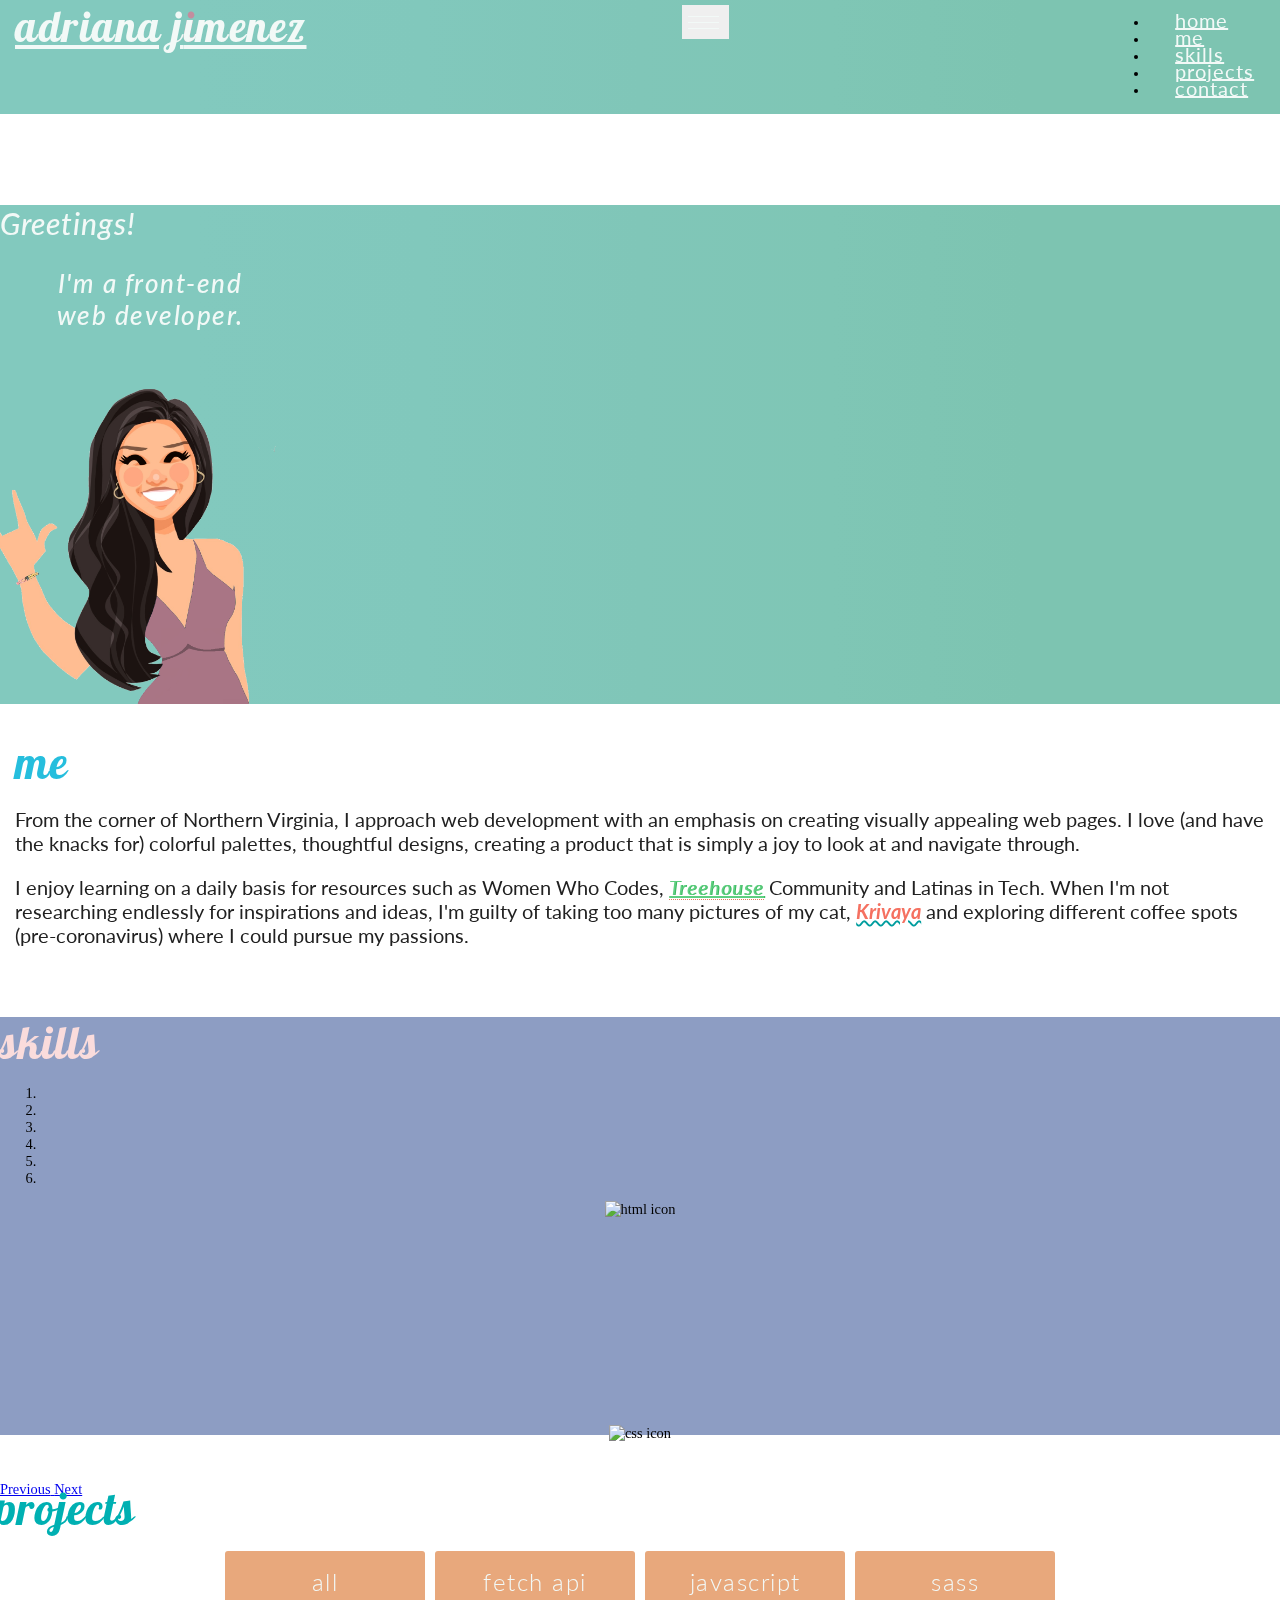
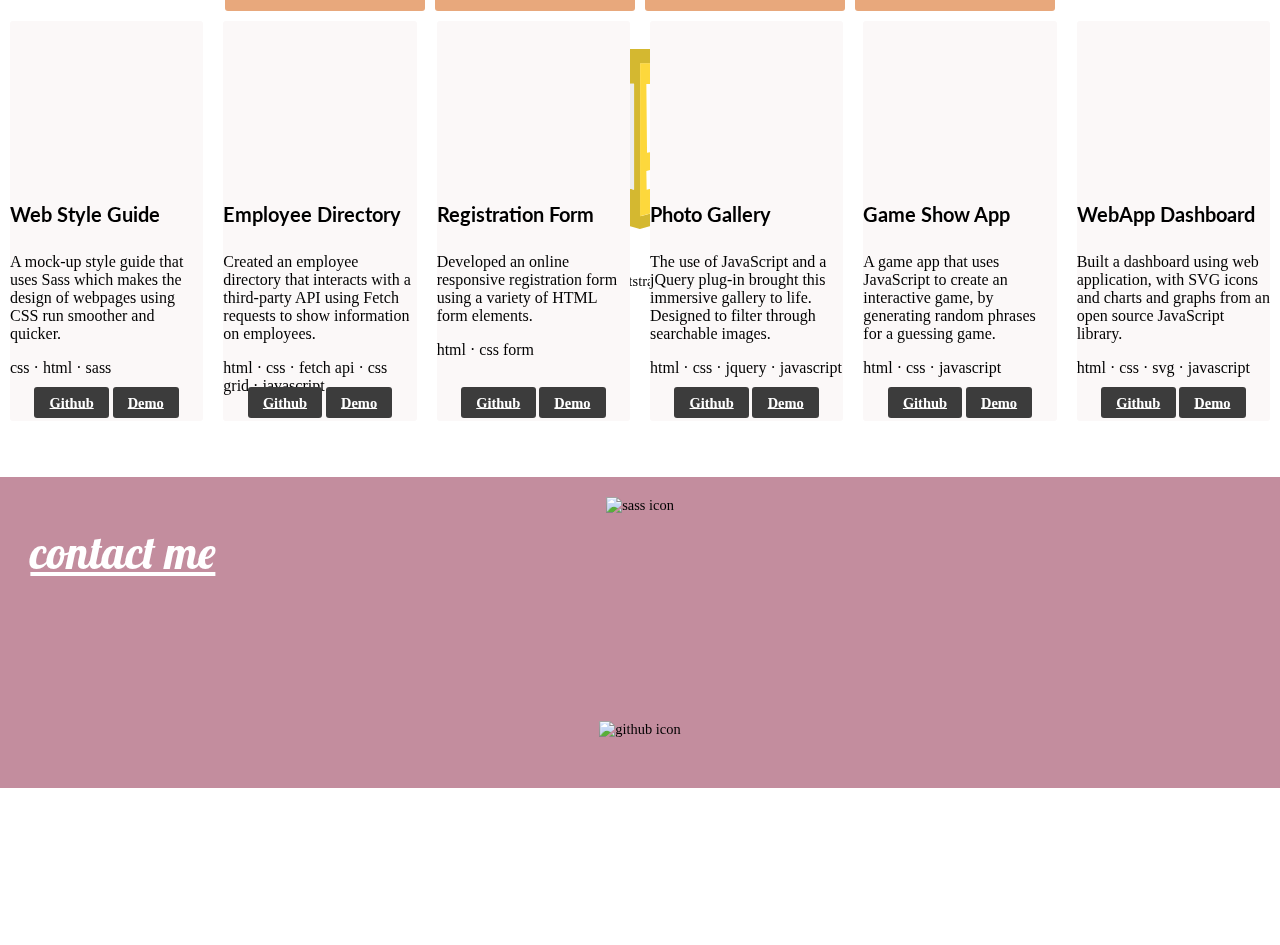
==== commit 16b1602f: "updated stylesheet links" ====
--- a/index.html
+++ b/index.html
@@ -22,6 +22,9 @@
 
     <!-- CSS -->
     <link rel="stylesheet" href="css/styles.css">
+
+    <link rel="stylesheet" href="css/partials/_global.css">
+    <link rel="stylesheet" href="css/partials/_variables.css">
 
     <!-- Responsive CSS -->
     <link rel="stylesheet" href="css/responsive.css">
--- a/css/styles.css
+++ b/css/styles.css
@@ -70,10 +70,11 @@
 }
 
 .header .main .navbar-nav a:hover {
-    background: var(--text-color);
+    background: #F57161;
     -webkit-background-clip: text;
     -webkit-text-fill-color: transparent;
     background-clip: text;
+    transition: .3s;
 }
 
 /* end navigation */
@@ -269,7 +270,8 @@
     position: absolute;
     bottom: 10px;
     width: 100%;
-} 
+}
+
 .site-main .project-area .grid .element-item .project-links {
     text-align: center;
 }
--- a/css/partials/_global.css
+++ b/css/partials/_global.css
@@ -0,0 +1,30 @@
+
+
+/* scrollbar */ 
+
+ ::-webkit-scrollbar {
+     width: 15px;
+     background: white;
+ }
+
+ ::-webkit-scrollbar-track {
+     -webkit-box-shadow: inset 0 0 6px #fff;
+     border-radius: 10px;
+      
+ }
+
+ ::-webkit-scrollbar-thumb {
+     -webkit-box-shadow: inset 0 0 6px #7DC4B1;
+     background: #7DC4B1;
+     border-radius: 10px;
+ }
+
+
+
+ /* href anchor for navigaton */
+a.anchor {
+    display: block;
+    position: relative;
+    top: -50px;
+    visibility: hidden;
+}--- a/css/partials/_variables.css
+++ b/css/partials/_variables.css
@@ -0,0 +1,40 @@
+html,
+body {
+    margin: 0%;
+    box-sizing: border-box;
+    width: 100%;
+    height: 100%;
+    font-size: 0.95rem;
+}
+
+/* CSS Variables */
+
+:root { 
+    --primary: #fef2ef;
+    --primary-color2: #854fee;
+    /*change color*/
+    --header-color: #f2f9f7;
+    --title-color: #f38970;
+    --text-color: #212121;
+    --main-background: #fff;
+    --me-color: #26BEDD;
+    --rosy-color: #c38d9e;
+    --treehouse-color: #5FCF80;
+    --treehouse-color2: #37b75c;
+    --krivaya-color: #F57161;
+    --skills-color: #fadcdc;
+    --skills-background: #8D9DC3;
+    --projects-color: #00b0b2;
+    --button-color: #f2f9f7;
+    --button-background: #E8A87C;
+    --button-hover: #e88d7c;
+    --projects-card: #fbf8f8;
+    --button-card: #3c3c3c;
+    --contact-hover: #D3E3FC;
+    --gradient-color: linear-gradient(90deg, rgba(130, 201, 190, 1) 15%, rgba(129, 200, 188, 1) 33%, rgba(128, 198, 184, 1) 50%, rgba(127, 198, 181, 1) 65%, rgba(125, 196, 177, 1) 80%);
+    --shadow-color: 0px 10px 30px rgba(118, 85, 225, 0.3);
+    --box-shadow: 0px 10px 30px rgba(57, 56, 61, 0.205);
+
+     /* Font Family Variables */
+     --roboto: 'Roboto', cursive;
+}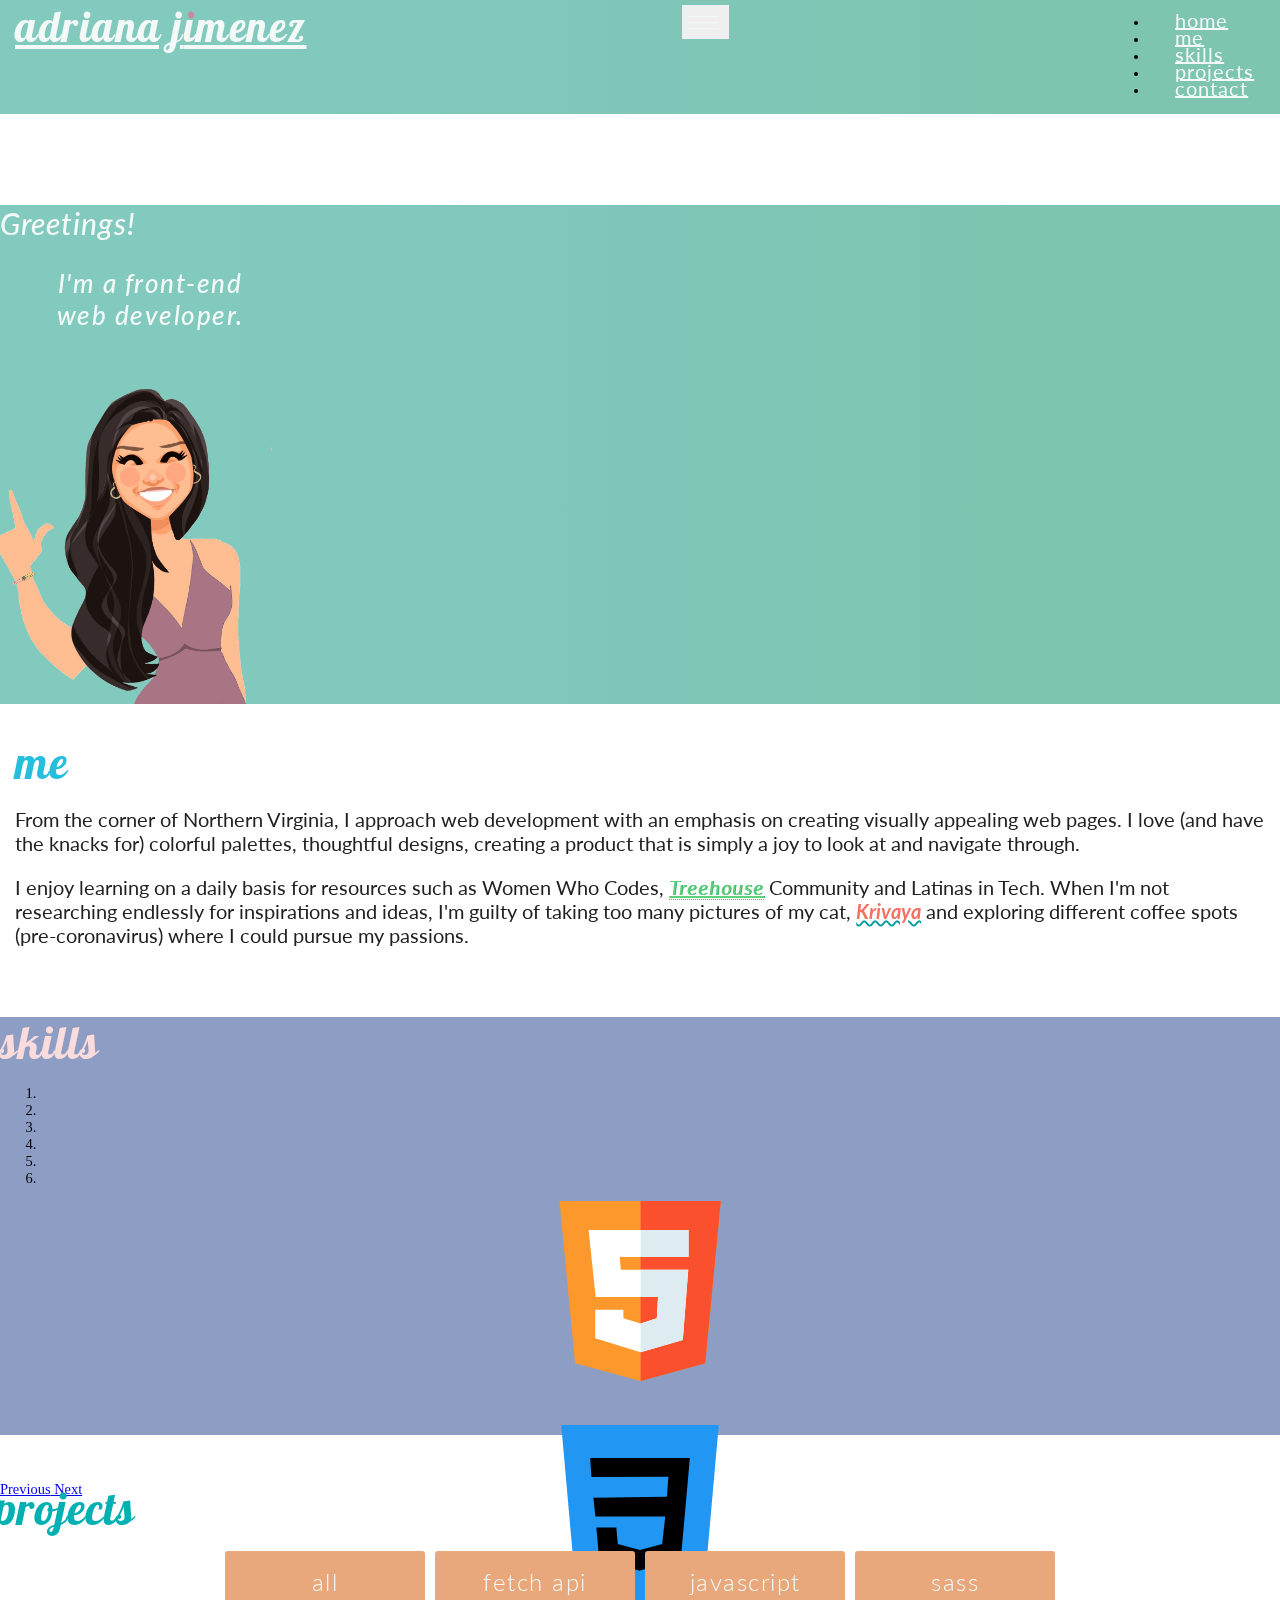
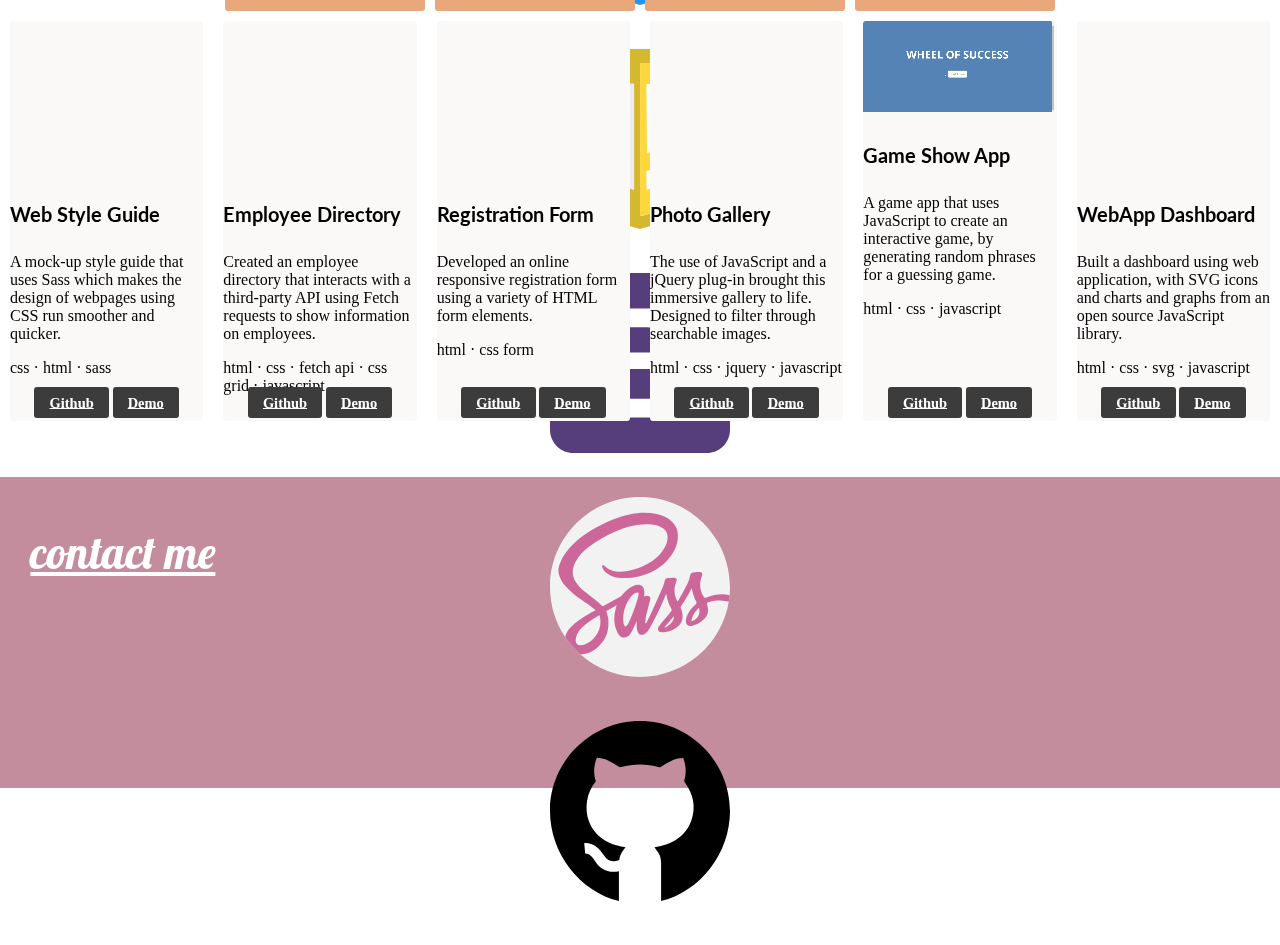
==== commit 50c68c71: "updated files" ====
--- a/index.html
+++ b/index.html
@@ -23,8 +23,8 @@
     <!-- CSS -->
     <link rel="stylesheet" href="css/styles.css">
 
-    <link rel="stylesheet" href="css/partials/_global.css">
-    <link rel="stylesheet" href="css/partials/_variables.css">
+    <link rel="stylesheet" href="css/global.css">
+    <link rel="stylesheet" href="css/variables.css">
 
     <!-- Responsive CSS -->
     <link rel="stylesheet" href="css/responsive.css">
--- a/css/styles.css
+++ b/css/styles.css
@@ -1,7 +1,4 @@
-@import url(partials/_variables.css);
-@import url(partials/_global.css);
-
-
+ 
 /* start navigation */
 .navbar {
     padding: 0;
--- a/css/global.css
+++ b/css/global.css
@@ -0,0 +1,30 @@
+
+
+/* scrollbar */ 
+
+ ::-webkit-scrollbar {
+     width: 15px;
+     background: white;
+ }
+
+ ::-webkit-scrollbar-track {
+     -webkit-box-shadow: inset 0 0 6px #fff;
+     border-radius: 10px;
+      
+ }
+
+ ::-webkit-scrollbar-thumb {
+     -webkit-box-shadow: inset 0 0 6px #7DC4B1;
+     background: #7DC4B1;
+     border-radius: 10px;
+ }
+
+
+
+ /* href anchor for navigaton */
+a.anchor {
+    display: block;
+    position: relative;
+    top: -50px;
+    visibility: hidden;
+}--- a/css/variables.css
+++ b/css/variables.css
@@ -0,0 +1,40 @@
+html,
+body {
+    margin: 0%;
+    box-sizing: border-box;
+    width: 100%;
+    height: 100%;
+    font-size: 0.95rem;
+}
+
+/* CSS Variables */
+
+:root { 
+    --primary: #fef2ef;
+    --primary-color2: #854fee;
+    /*change color*/
+    --header-color: #f2f9f7;
+    --title-color: #f38970;
+    --text-color: #212121;
+    --main-background: #fff;
+    --me-color: #26BEDD;
+    --rosy-color: #c38d9e;
+    --treehouse-color: #5FCF80;
+    --treehouse-color2: #37b75c;
+    --krivaya-color: #F57161;
+    --skills-color: #fadcdc;
+    --skills-background: #8D9DC3;
+    --projects-color: #00b0b2;
+    --button-color: #f2f9f7;
+    --button-background: #E8A87C;
+    --button-hover: #e88d7c;
+    --projects-card: #fbf8f8;
+    --button-card: #3c3c3c;
+    --contact-hover: #D3E3FC;
+    --gradient-color: linear-gradient(90deg, rgba(130, 201, 190, 1) 15%, rgba(129, 200, 188, 1) 33%, rgba(128, 198, 184, 1) 50%, rgba(127, 198, 181, 1) 65%, rgba(125, 196, 177, 1) 80%);
+    --shadow-color: 0px 10px 30px rgba(118, 85, 225, 0.3);
+    --box-shadow: 0px 10px 30px rgba(57, 56, 61, 0.205);
+
+     /* Font Family Variables */
+     --roboto: 'Roboto', cursive;
+}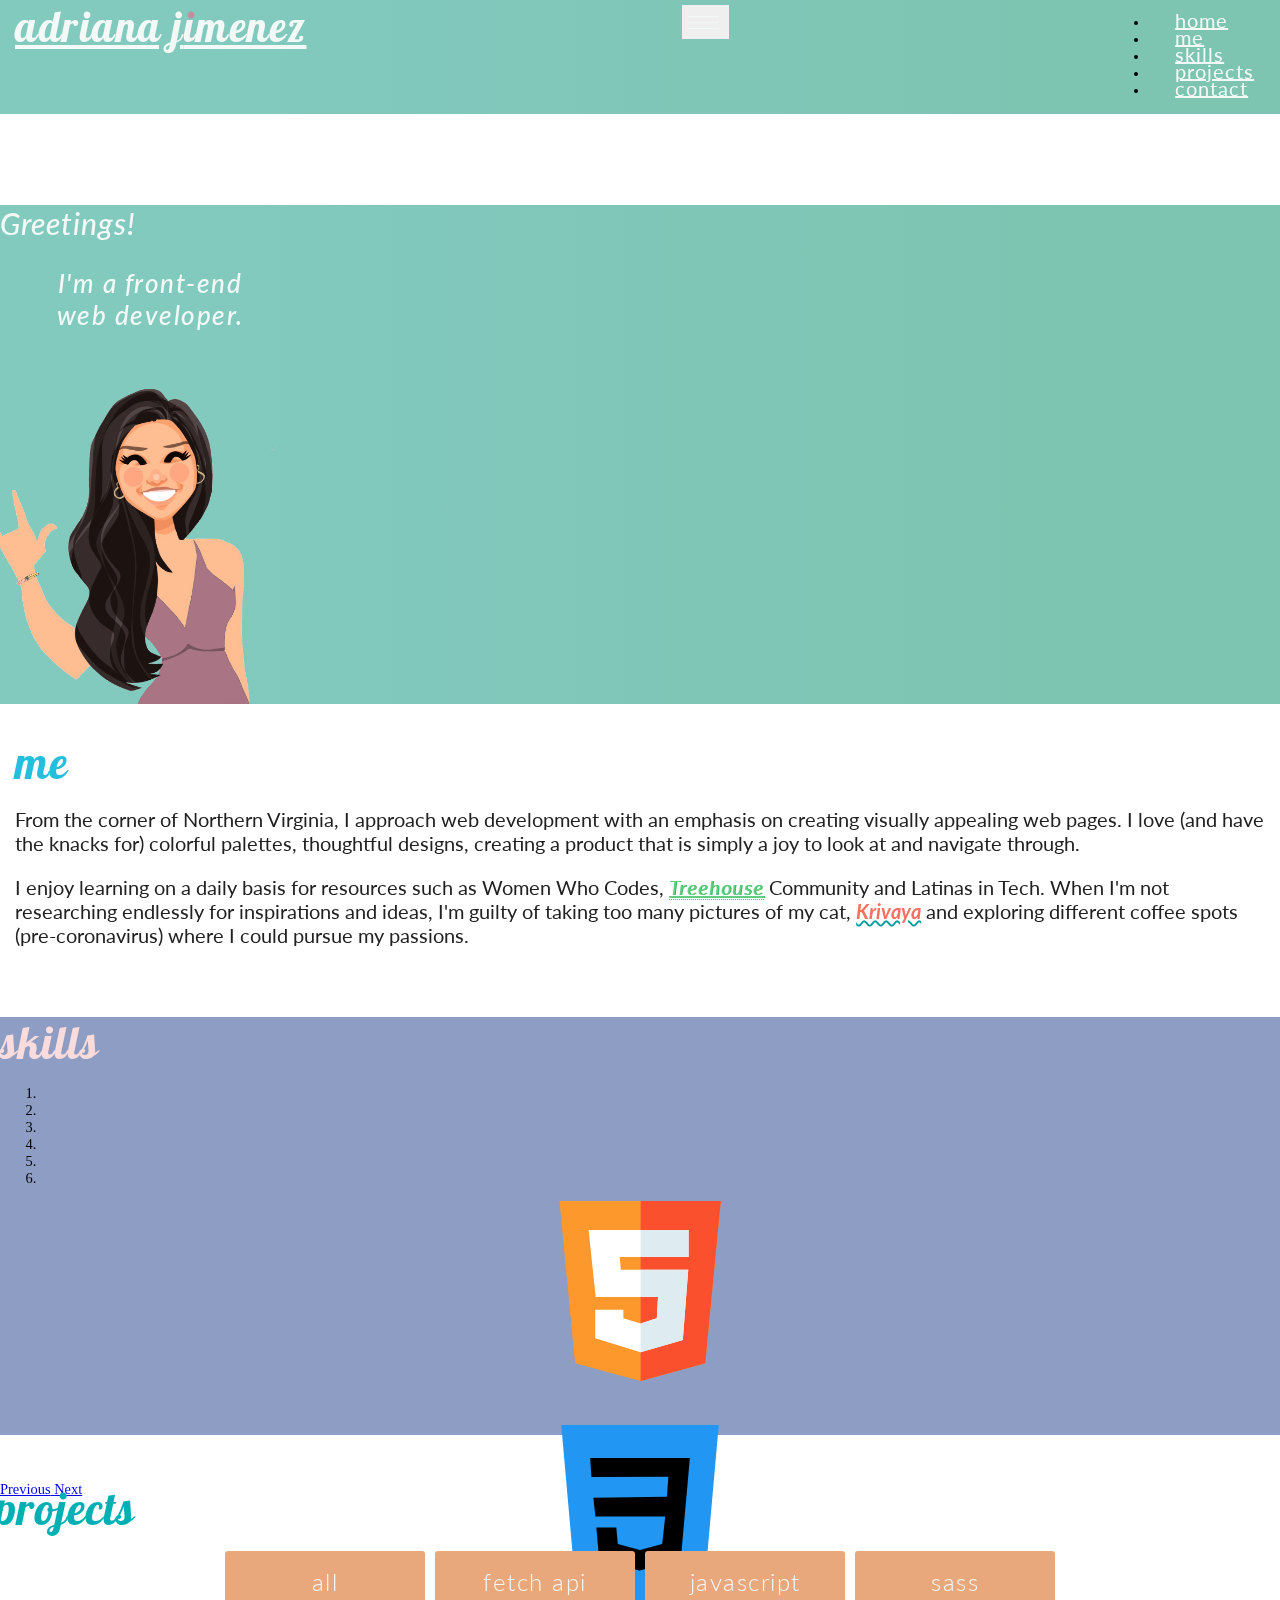
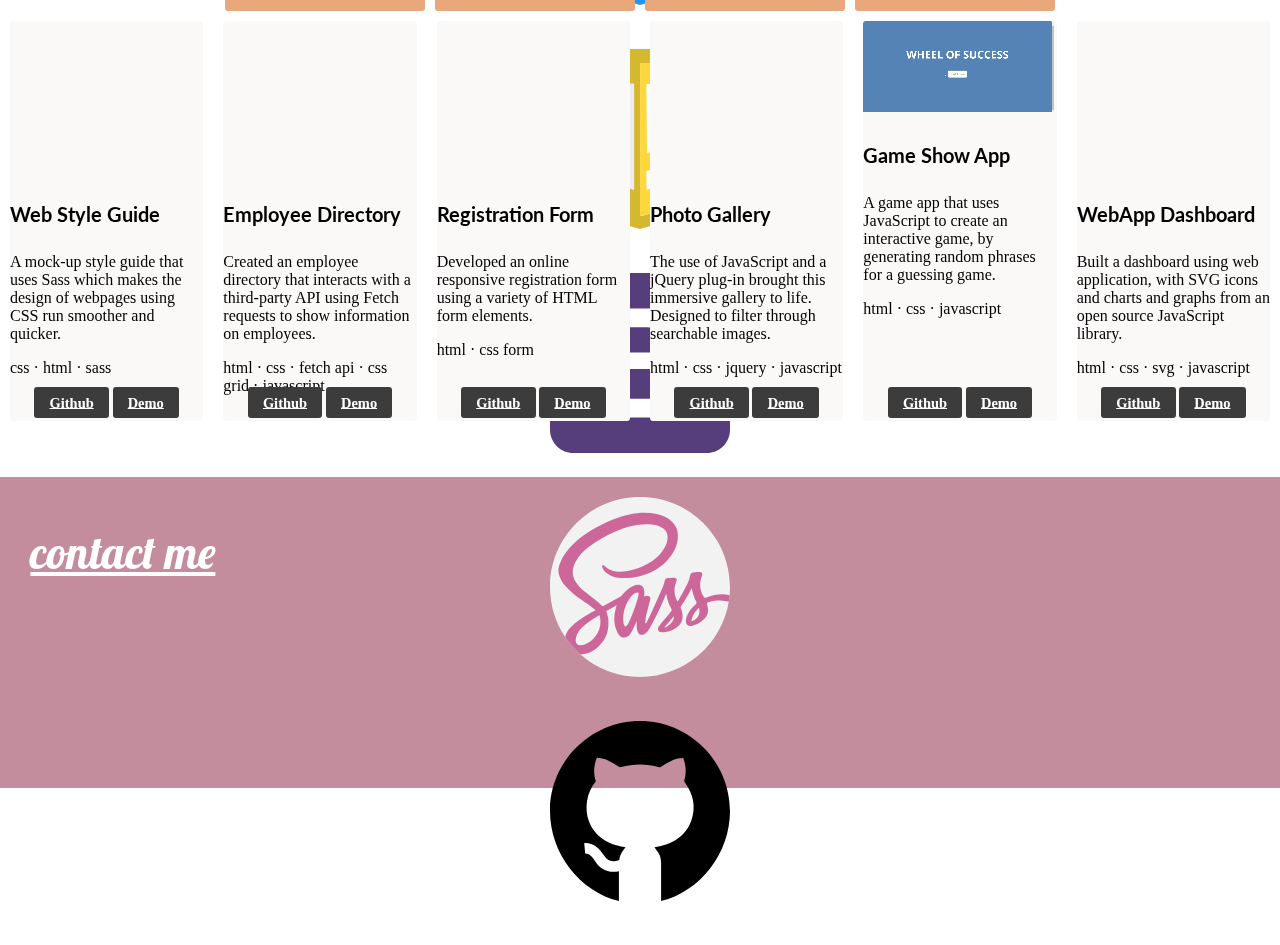
==== commit 2a674f75: "fix krivaya img link" ====
--- a/index.html
+++ b/index.html
@@ -125,7 +125,7 @@
                 </p>
                 <div class="popup">
                     <div id="krivaya" class="popuptext">
-                        <img src="/images/krivaya.jpg" width="250px">
+                        <img src="images/krivaya.jpg" width="250px">
                     </div>
                 </div>
             </div>
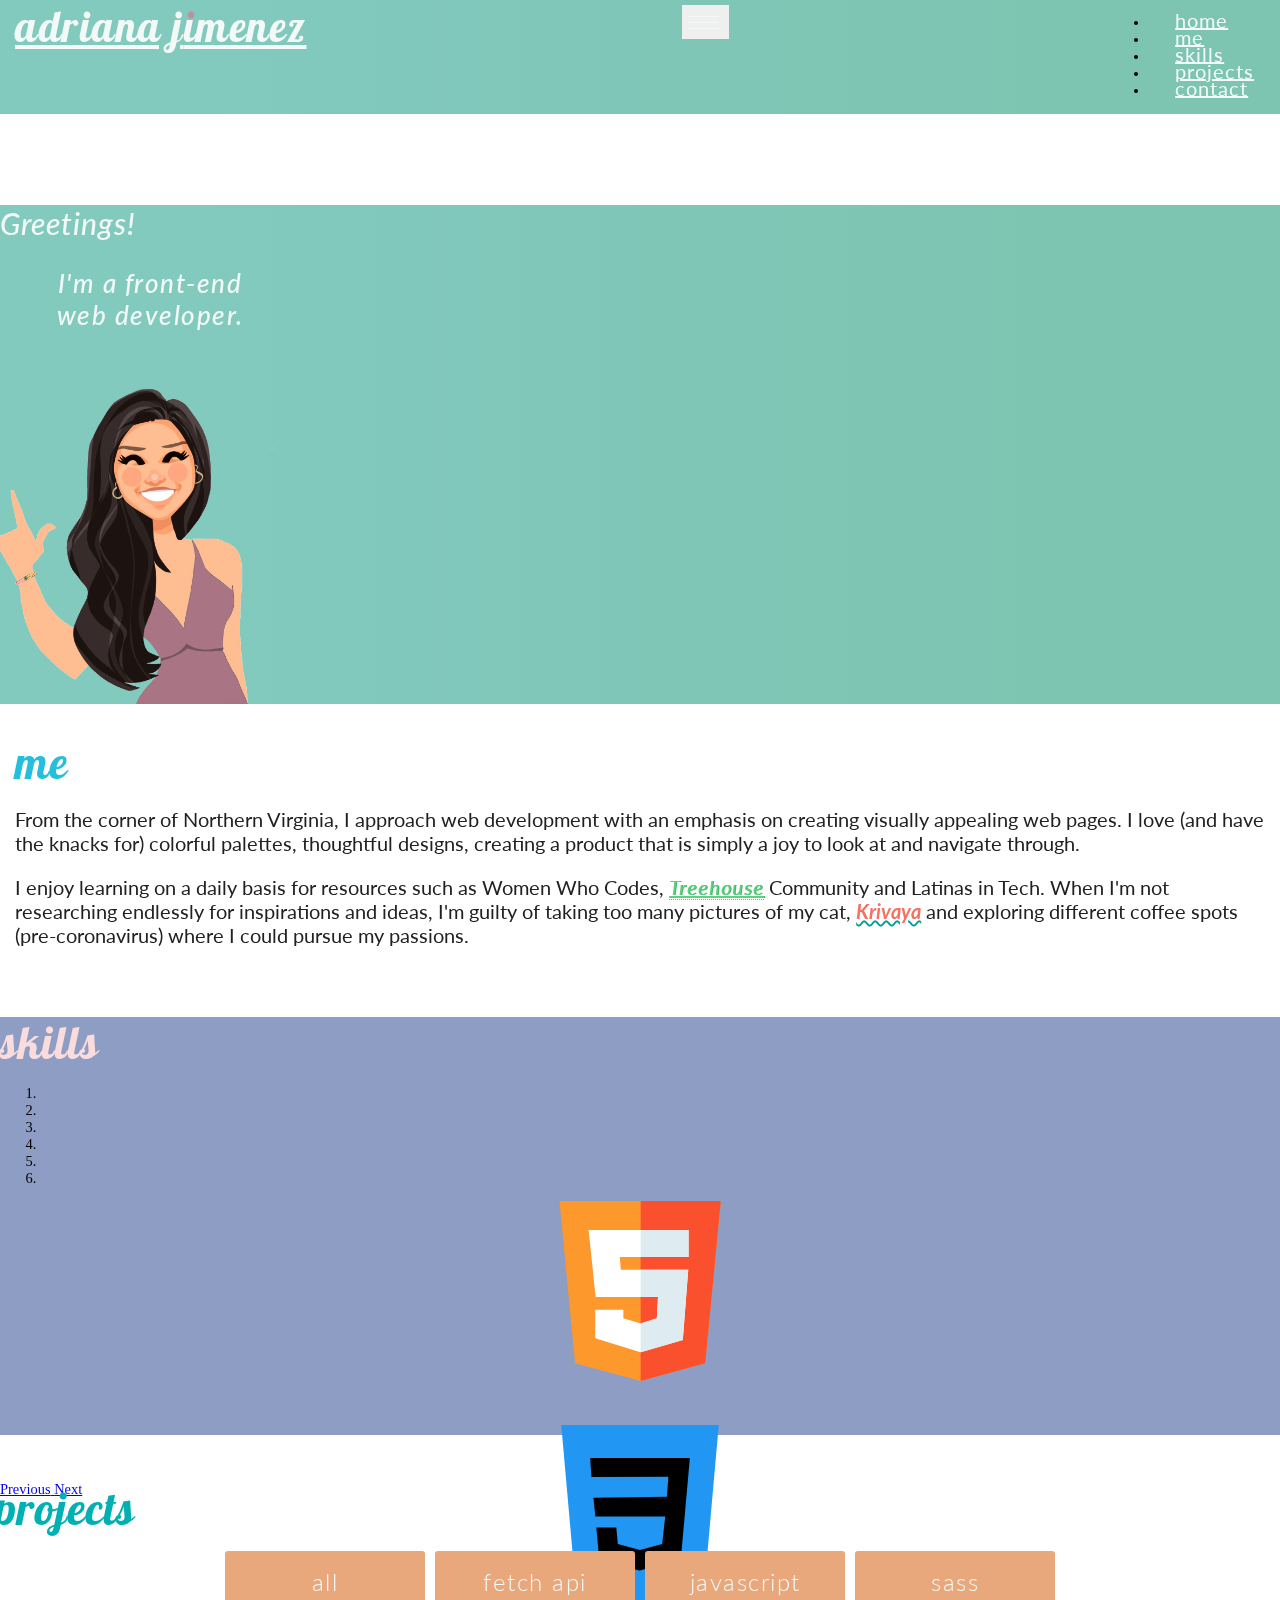
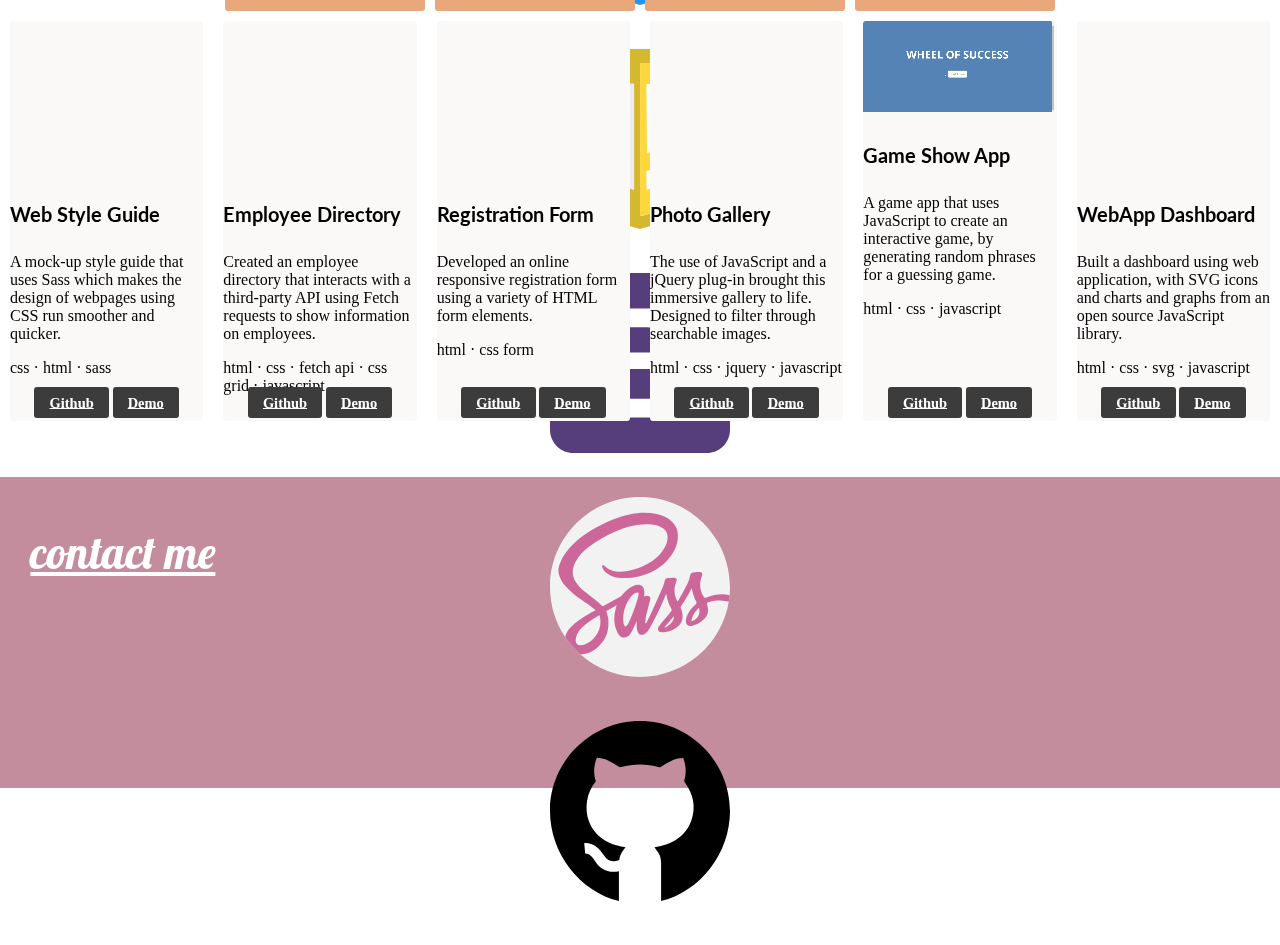
==== commit 6997a7a5: "changes to webkit css" ====
--- a/index.html
+++ b/index.html
@@ -125,7 +125,7 @@
                 </p>
                 <div class="popup">
                     <div id="krivaya" class="popuptext">
-                        <img src="images/krivaya.jpg" width="250px">
+                        <img src="images/krivaya.jpg" alt="picture of my siamese cat Krivaya">
                     </div>
                 </div>
             </div>
@@ -336,7 +336,7 @@
             <div class="container">
                 <div class="row">
                     <div class="col-12 col-lg col-6 pt-5 mt-2 text-center ">
-                        <h4><a href="mailto:adriana.f.jimenez@gmail.com" class="contact-us">contact me</h4>
+                        <h4><a href="mailto:adriana.f.jimenez@gmail.com" class="contact-us">contact me</a></h4>
                     </div>
                 </div>
             </div>
@@ -355,11 +355,10 @@
                     <a href="https://www.linkedin.com/in/adrihannah/" target="_blank"><i
                             class="fi-social-linkedin"></i></a>
                     <a href="https://github.com/AdriHannah" target="_blank"><i class="fi-social-github"></i></a>
-                    <a href="https://teamtreehouse.com/adrihannah" target="_blank"><i
-                            class="fi-social-treehouse"></i></a>
+                    <a href="https://teamtreehouse.com/adrihannah" target="_blank"><i class="fi-social-treehouse"></i></a>
                 </div>
                 <div class="copyrights text-center">
-                    <p class="para">
+                    <p>
                         Adriana Jimenez &copy;2020
                     </p>
                 </div>
--- a/css/styles.css
+++ b/css/styles.css
@@ -1,4 +1,3 @@
- 
 /* start navigation */
 .navbar {
     padding: 0;
@@ -62,15 +61,13 @@
 .header .main .navbar-nav .active a {
     background: var(--header-color);
     -webkit-background-clip: text;
-    -webkit-text-fill-color: transparent;
-    background-clip: text;
+    -webkit-text-fill-color: transparent; 
 }
 
 .header .main .navbar-nav a:hover {
     background: #F57161;
     -webkit-background-clip: text;
-    -webkit-text-fill-color: transparent;
-    background-clip: text;
+    -webkit-text-fill-color: transparent; 
     transition: .3s;
 }
 
@@ -168,6 +165,10 @@
     color: #7ec9b1;
     text-decoration-color: #99d4c1;
     transition: 0.4s;
+}
+
+#krivaya img {
+    width: 250px;
 }
 
 /* end about me */
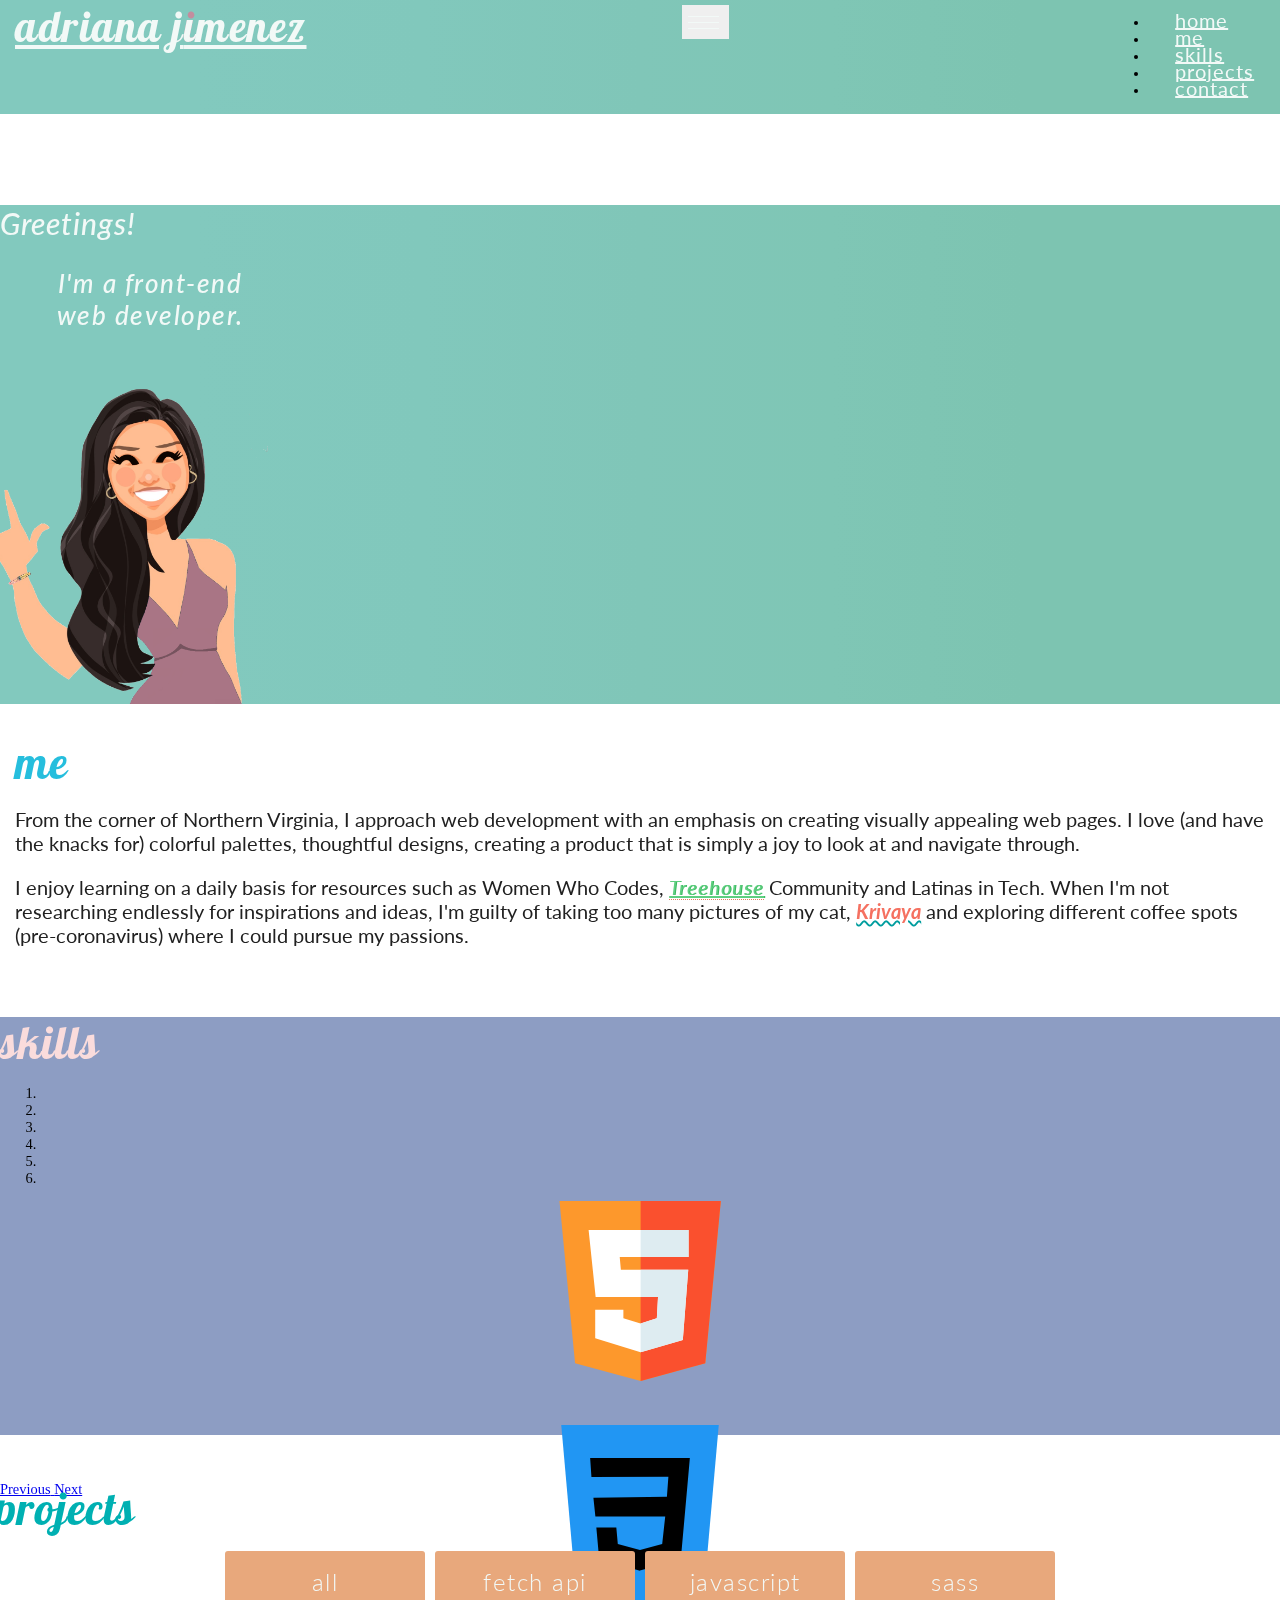
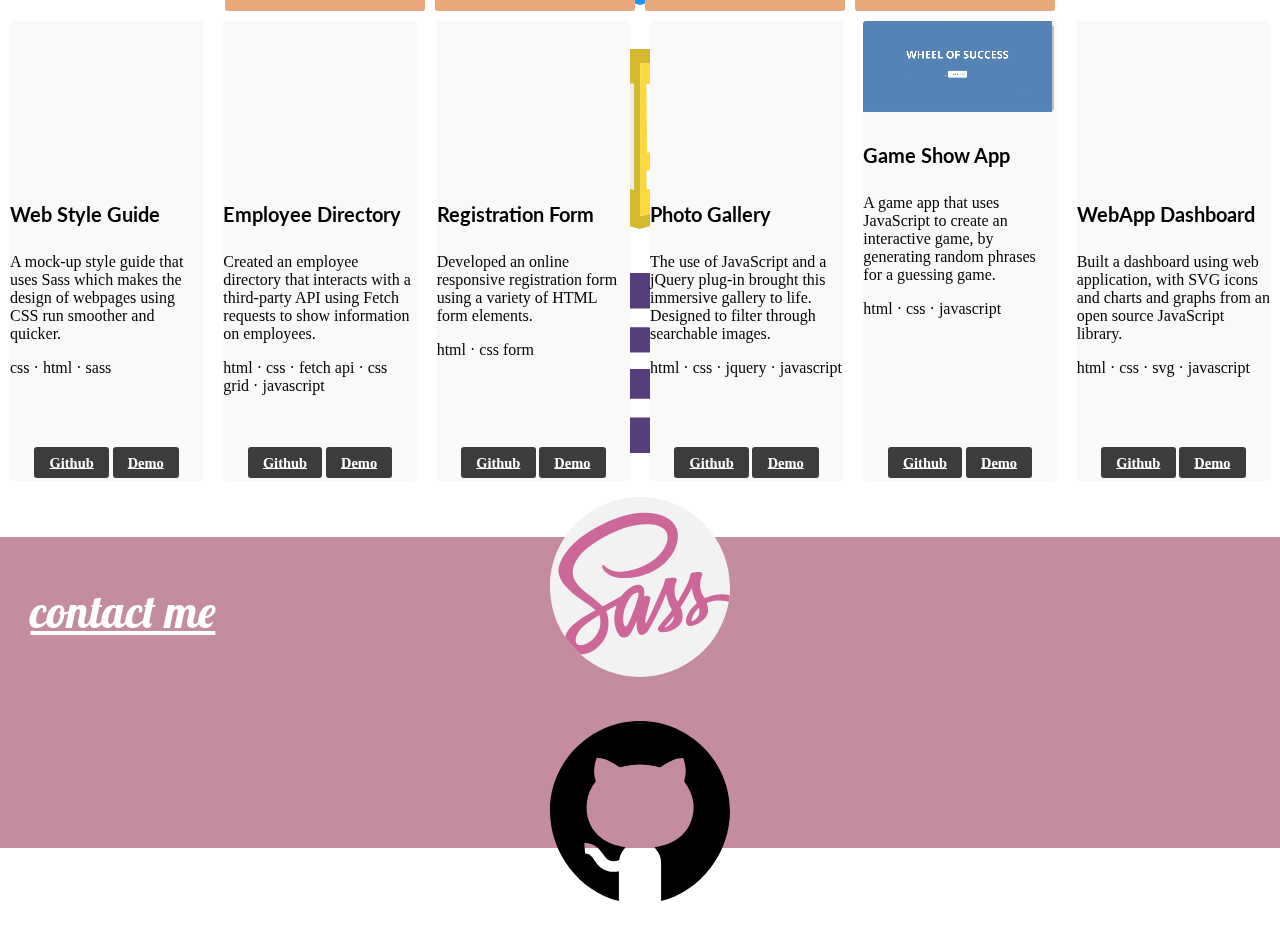
==== commit 55a25adb: "fixed card height issue" ====
--- a/index.html
+++ b/index.html
@@ -125,7 +125,7 @@
                 </p>
                 <div class="popup">
                     <div id="krivaya" class="popuptext">
-                        <img src="images/krivaya.jpg" alt="picture of my siamese cat Krivaya">
+                        <img src="images/krivaya.jpg" width="250px">
                     </div>
                 </div>
             </div>
@@ -336,7 +336,7 @@
             <div class="container">
                 <div class="row">
                     <div class="col-12 col-lg col-6 pt-5 mt-2 text-center ">
-                        <h4><a href="mailto:adriana.f.jimenez@gmail.com" class="contact-us">contact me</a></h4>
+                        <h4><a href="mailto:adriana.f.jimenez@gmail.com" class="contact-us">contact me</h4>
                     </div>
                 </div>
             </div>
@@ -355,10 +355,11 @@
                     <a href="https://www.linkedin.com/in/adrihannah/" target="_blank"><i
                             class="fi-social-linkedin"></i></a>
                     <a href="https://github.com/AdriHannah" target="_blank"><i class="fi-social-github"></i></a>
-                    <a href="https://teamtreehouse.com/adrihannah" target="_blank"><i class="fi-social-treehouse"></i></a>
+                    <a href="https://teamtreehouse.com/adrihannah" target="_blank"><i
+                            class="fi-social-treehouse"></i></a>
                 </div>
                 <div class="copyrights text-center">
-                    <p>
+                    <p class="para">
                         Adriana Jimenez &copy;2020
                     </p>
                 </div>
@@ -382,7 +383,8 @@
 
     <!-- Isotope JS Library -->
     <script src="vendor/isotope/isotope.min.js"></script>
-
+    
+    <!-- customized JS-->
     <script src="js/main.js"></script>
 
 </body>
--- a/css/styles.css
+++ b/css/styles.css
@@ -1,3 +1,4 @@
+ 
 /* start navigation */
 .navbar {
     padding: 0;
@@ -61,13 +62,15 @@
 .header .main .navbar-nav .active a {
     background: var(--header-color);
     -webkit-background-clip: text;
-    -webkit-text-fill-color: transparent; 
+    -webkit-text-fill-color: transparent;
+    background-clip: text;
 }
 
 .header .main .navbar-nav a:hover {
     background: #F57161;
     -webkit-background-clip: text;
-    -webkit-text-fill-color: transparent; 
+    -webkit-text-fill-color: transparent;
+    background-clip: text;
     transition: .3s;
 }
 
@@ -167,10 +170,6 @@
     transition: 0.4s;
 }
 
-#krivaya img {
-    width: 250px;
-}
-
 /* end about me */
 
 
@@ -253,7 +252,7 @@
     border-radius: 3px;
     padding: 0 0 10px 0;
     margin: 10px 0;
-    max-height: 450px;
+    height: 450px;
 }
 
 .site-main .our-project {
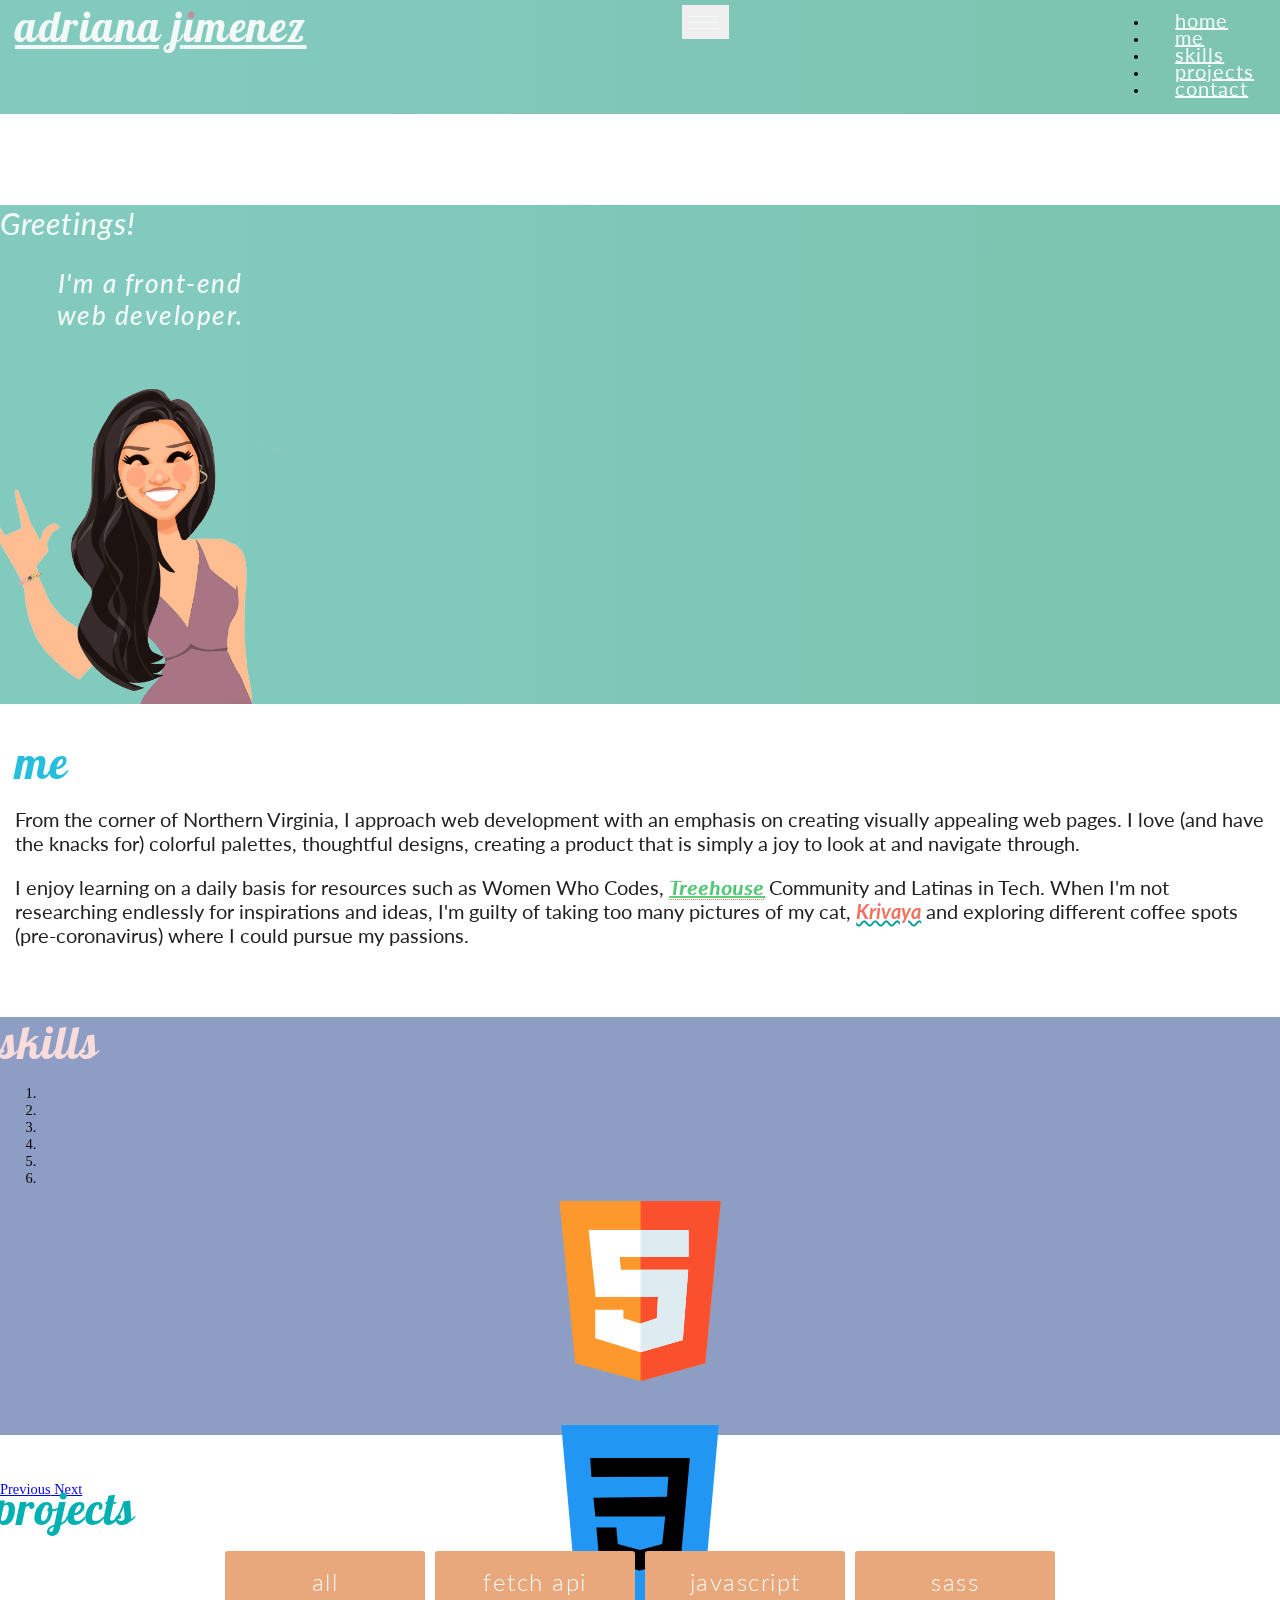
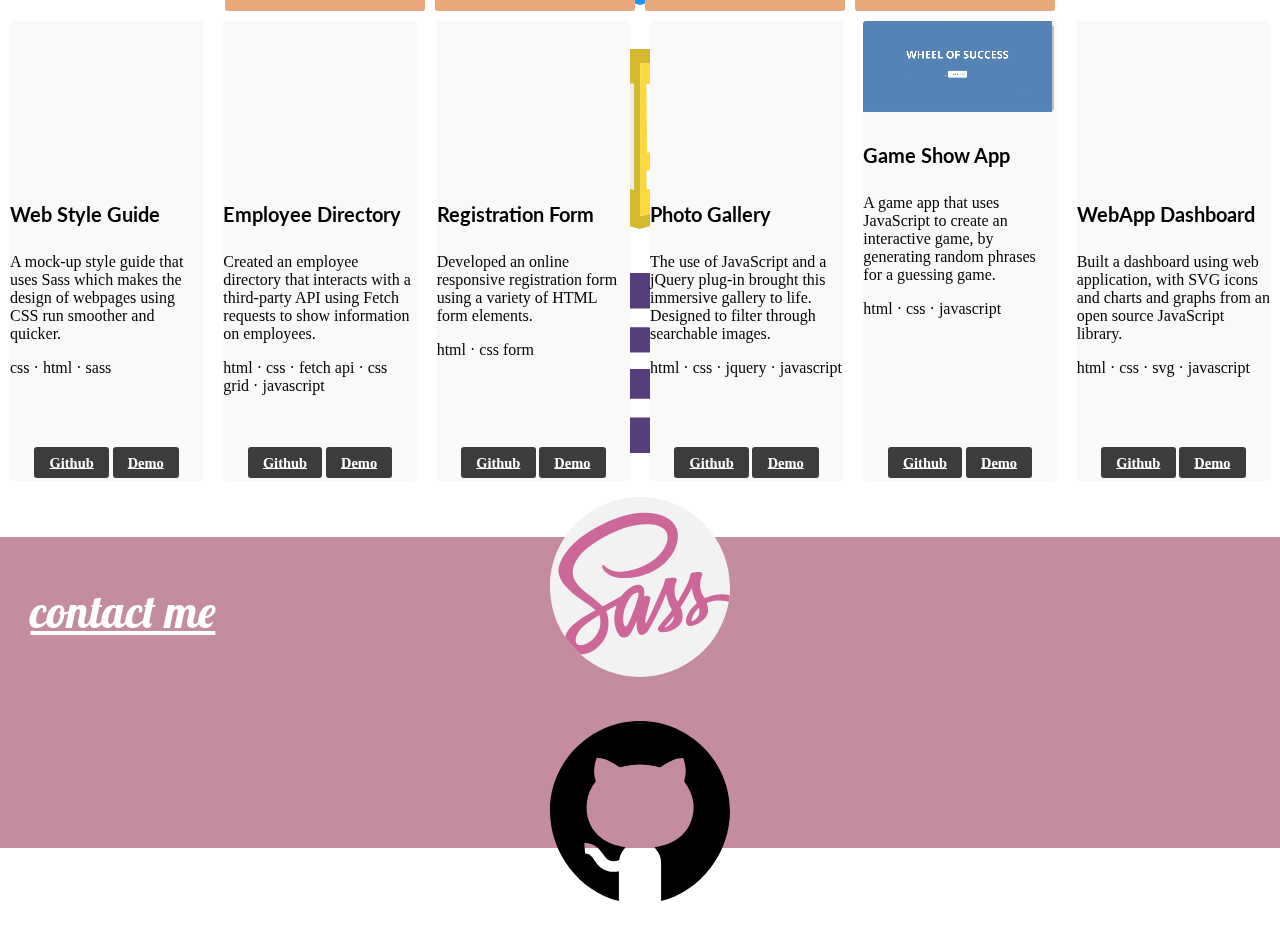
==== commit 9dc89c84: "fixed card height issue" ====
--- a/index.html
+++ b/index.html
@@ -125,7 +125,7 @@
                 </p>
                 <div class="popup">
                     <div id="krivaya" class="popuptext">
-                        <img src="images/krivaya.jpg" width="250px">
+                        <img src="images/krivaya.jpg" alt="picture of my siamese cat Krivaya">
                     </div>
                 </div>
             </div>
@@ -336,7 +336,7 @@
             <div class="container">
                 <div class="row">
                     <div class="col-12 col-lg col-6 pt-5 mt-2 text-center ">
-                        <h4><a href="mailto:adriana.f.jimenez@gmail.com" class="contact-us">contact me</h4>
+                        <h4><a href="mailto:adriana.f.jimenez@gmail.com" class="contact-us">contact me</a></h4>
                     </div>
                 </div>
             </div>
@@ -355,11 +355,10 @@
                     <a href="https://www.linkedin.com/in/adrihannah/" target="_blank"><i
                             class="fi-social-linkedin"></i></a>
                     <a href="https://github.com/AdriHannah" target="_blank"><i class="fi-social-github"></i></a>
-                    <a href="https://teamtreehouse.com/adrihannah" target="_blank"><i
-                            class="fi-social-treehouse"></i></a>
+                    <a href="https://teamtreehouse.com/adrihannah" target="_blank"><i class="fi-social-treehouse"></i></a>
                 </div>
                 <div class="copyrights text-center">
-                    <p class="para">
+                    <p>
                         Adriana Jimenez &copy;2020
                     </p>
                 </div>
@@ -383,8 +382,8 @@
 
     <!-- Isotope JS Library -->
     <script src="vendor/isotope/isotope.min.js"></script>
-    
-    <!-- customized JS-->
+
+    <!-- customized JS -->
     <script src="js/main.js"></script>
 
 </body>
--- a/css/styles.css
+++ b/css/styles.css
@@ -1,4 +1,3 @@
- 
 /* start navigation */
 .navbar {
     padding: 0;
@@ -62,15 +61,13 @@
 .header .main .navbar-nav .active a {
     background: var(--header-color);
     -webkit-background-clip: text;
-    -webkit-text-fill-color: transparent;
-    background-clip: text;
+    -webkit-text-fill-color: transparent; 
 }
 
 .header .main .navbar-nav a:hover {
     background: #F57161;
     -webkit-background-clip: text;
-    -webkit-text-fill-color: transparent;
-    background-clip: text;
+    -webkit-text-fill-color: transparent; 
     transition: .3s;
 }
 
@@ -168,6 +165,10 @@
     color: #7ec9b1;
     text-decoration-color: #99d4c1;
     transition: 0.4s;
+}
+
+#krivaya img {
+    width: 250px;
 }
 
 /* end about me */
